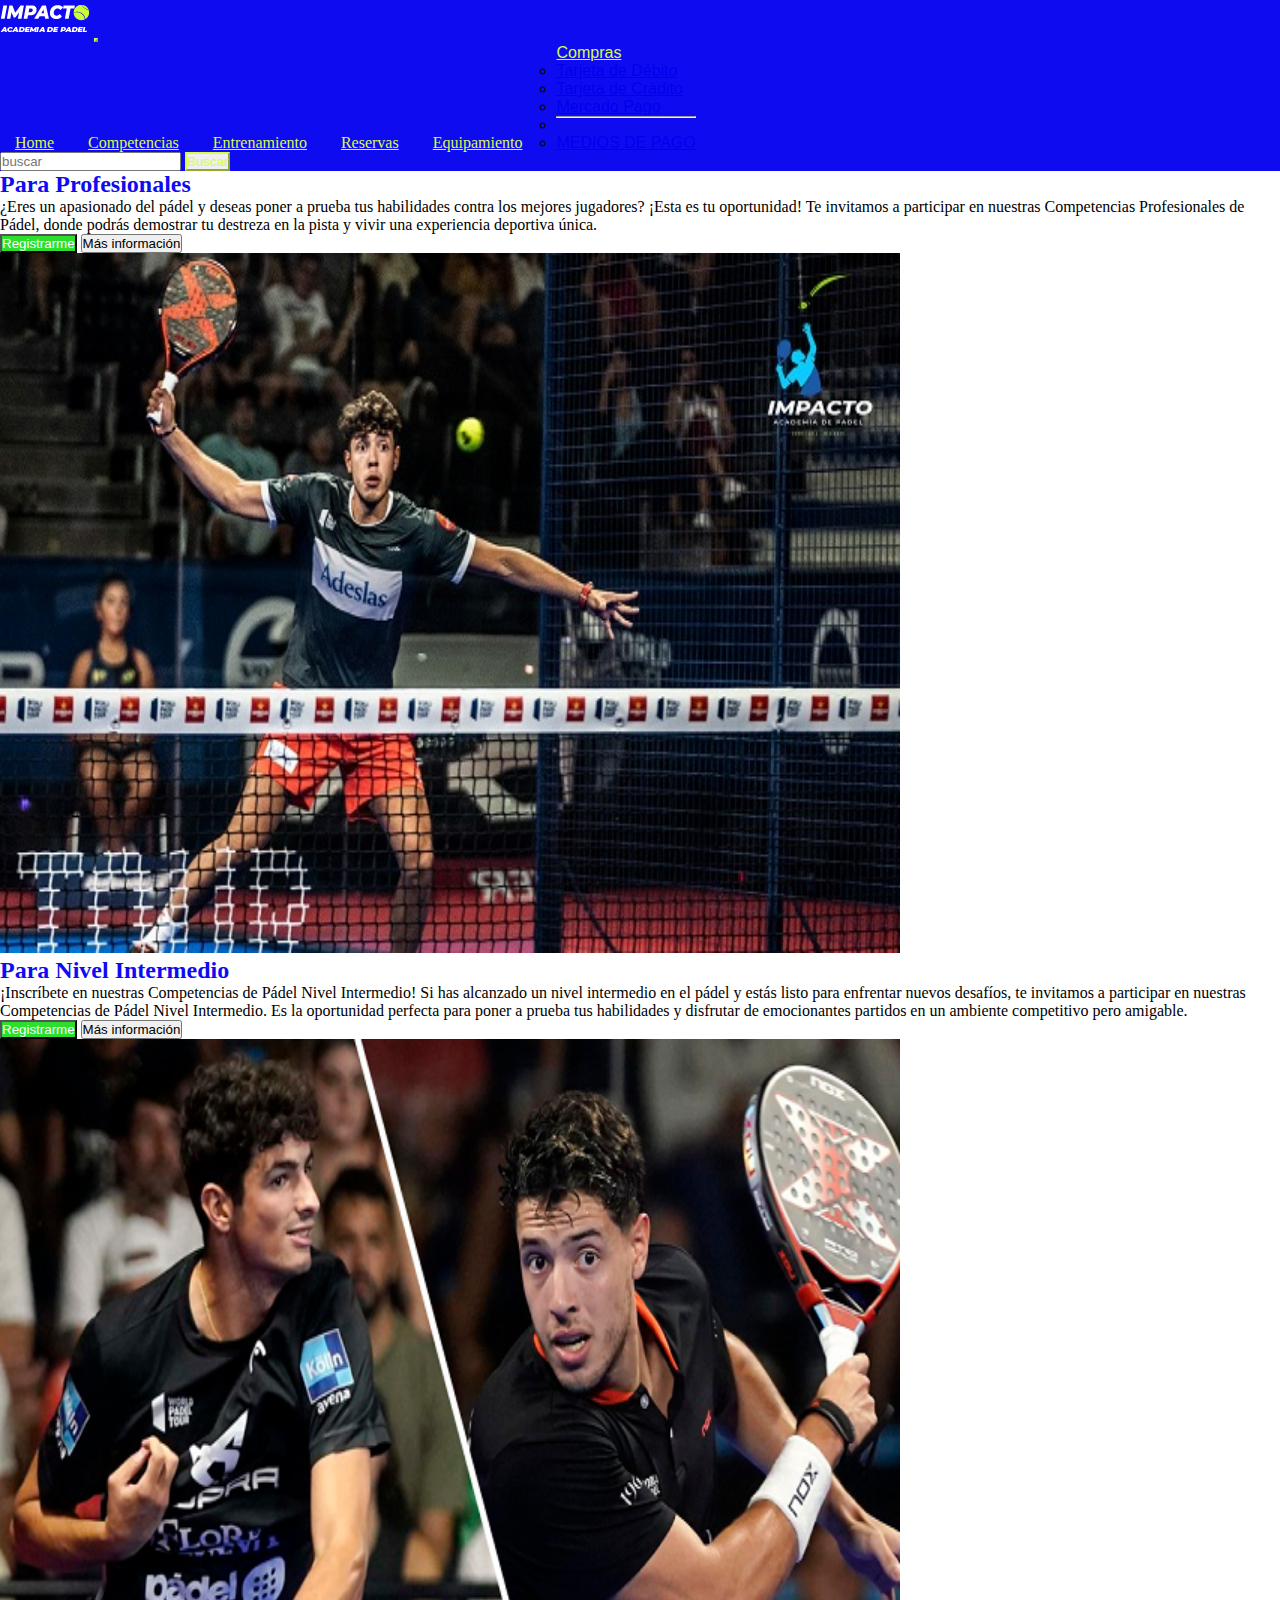
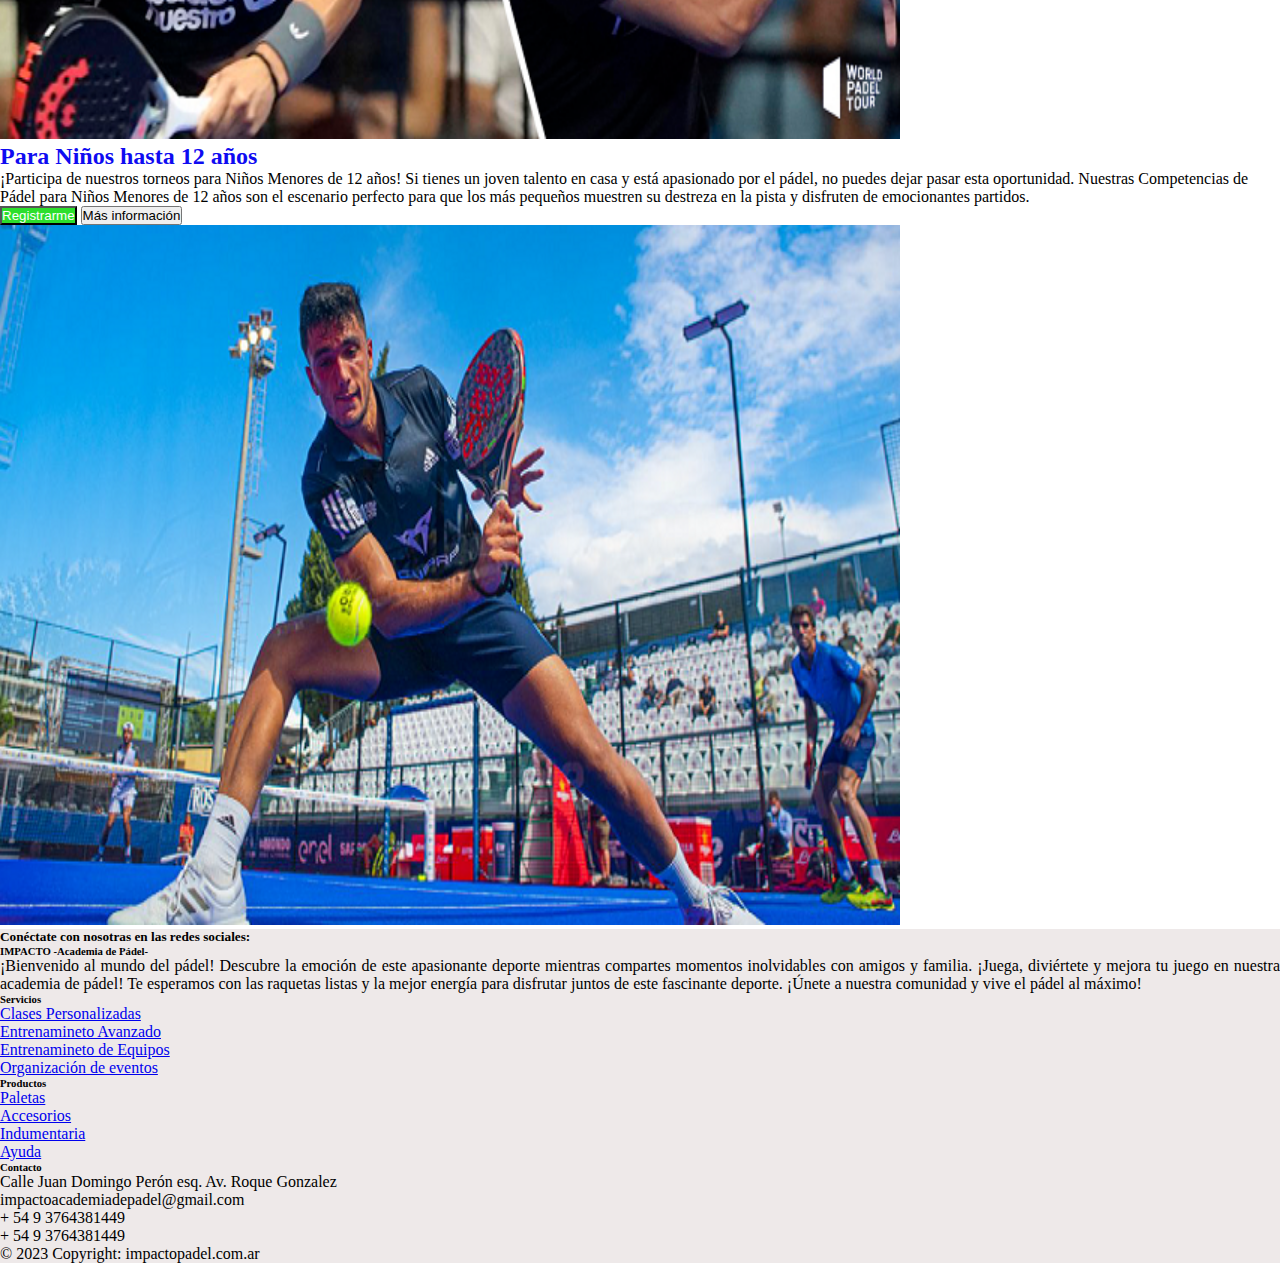
==== html/competencias.html @ 48fd5244 "actualización seo" ====
<!DOCTYPE html>
<html lang="es">

<head>
  <meta charset="UTF-8">
  <meta name="viewport" content="width=, initial-scale=1.0">
  <meta name="description"
    content="Compite al más alto nivel en torneos y desafíos apasionantes con Impacto Padel. 
    Demuestra tu destreza en la cancha y alcanza la victoria.Tenemos distintos tipos de competencias, para profesionales, nivel intermedio y niños hasta 12 años.
    Que las excusas no te ganen, empezá a competir contra los mejores. Te esperamos.">
  <meta name="keywords" content="Torneos Competencias Eventos deportivos Partidos Liga de pádel Campeonatos Encuentros Desafíos Premios">
  <title> Competencias - Impacto Padel</title>
  <link href="https://cdn.jsdelivr.net/npm/bootstrap@5.3.0/dist/css/bootstrap.min.css" rel="stylesheet"
    integrity="sha384-9ndCyUaIbzAi2FUVXJi0CjmCapSmO7SnpJef0486qhLnuZ2cdeRhO02iuK6FUUVM" crossorigin="anonymous">
  <link rel="stylesheet" href="https://cdnjs.cloudflare.com/ajax/libs/font-awesome/6.4.0/css/all.min.css"
    integrity="sha512-iecdLmaskl7CVkqkXNQ/ZH/XLlvWZOJyj7Yy7tcenmpD1ypASozpmT/E0iPtmFIB46ZmdtAc9eNBvH0H/ZpiBw=="
    crossorigin="anonymous" referrerpolicy="no-referrer" />
  <link rel="stylesheet" href="https://cdnjs.cloudflare.com/ajax/libs/animate.css/4.1.1/animate.min.css" />
  <link rel="stylesheet" href="../css/estilos.css">
  <link rel="shortcut icon" href="../imagenes/favicom.png" type="logo">
</head>

<body>
  <header>
    <nav class="navbar navbar-expand-lg colorNavbar">
      <div class="container-fluid">
        <a class="navbar-brand" href="../index.html"><img src="../imagenes/logo-header_Mesa de trabajo 1.webp" alt="logo" class="animate__animated animate__backInDown"></a>
        <button class="navbar-toggler" type="button" data-bs-toggle="collapse" data-bs-target="#navbarSupportedContent"
          aria-controls="navbarSupportedContent" aria-expanded="false" aria-label="Toggle navigation">
          <div class="navbar-toggler-icon"></div>
        </button>
        <div class="collapse navbar-collapse" id="navbarSupportedContent">
          <ul class="navbar-nav me-auto mb-2 mb-lg-0">
            <li class="nav-item">
              <a class="nav-link active" aria-current="page" href="../index.html">Home</a>
            </li>
            <li class="nav-item">
              <a class="nav-link" href="../html/competencias.html">Competencias</a>
            </li>
            <li class="nav-item">
              <a class="nav-link" href="../html/entrenamiento.html">Entrenamiento</a>
            </li>
            <li class="nav-item">
              <a class="nav-link" href="../html/reservas.html">Reservas</a>
            </li>
            <li class="nav-item">
              <a class="nav-link" href="../html/equipamiento.html">Equipamiento</a>
            </li>
            <li class="nav-item dropdown">
              <a class="nav-link dropdown-toggle" href="#" role="button" data-bs-toggle="dropdown"
                aria-expanded="false">
                Compras
              </a>
              <ul class="dropdown-menu">
                <li><a class="dropdown-item" href="#">Tarjeta de Débito</a></li>
                <li><a class="dropdown-item" href="#">Tarjeta de Crádito</a></li>
                <li><a class="dropdown-item" href="#">Mercado Pago</a></li>
                <li>
                  <hr class="dropdown-divider">
                </li>
                <li><a class="dropdown-item" href="#">MEDIOS DE PAGO</a></li>
              </ul>
            </li>
          </ul>
          <form class="d-flex" role="search">
            <input class="form-control me-2" type="search" placeholder="buscar" aria-label="Search">
            <button class="btn btn-outline-success" type="submit">Buscar</button>
          </form>
        </div>
      </div>
    </nav>
  </header>

  <main>
    <section>
      <div class="px-4 pt-5 my-5 text-center border-bottom">
        <h2 class="display-4 fw-bold  tituloCompetencias">Para Profesionales</h2>
        <div class="col-lg-6 mx-auto">
          <p class="lead mb-4 textoCompetencias">¿Eres un apasionado del pádel y deseas poner a prueba tus
            habilidades
            contra los
            mejores jugadores? ¡Esta es tu oportunidad! Te invitamos a participar en nuestras Competencias
            Profesionales de Pádel, donde podrás demostrar tu destreza en la pista y vivir una experiencia
            deportiva
            única.</p>
          <div class="d-grid gap-2 d-sm-flex justify-content-sm-center mb-5">
            <button type="button" class="btn btn-lg px-4 me-sm-3 btnCompetencias">Registrarme</button>
            <button type="button" class="btn btn-outline-secondary btn-lg px-4">Más información</button>
          </div>
        </div>
        <div>
          <img src="../imagenes/paquito-navarro-panorámica.png" class="img-fluid border rounded-3 shadow-lg mb-4"
            alt="Example image" width="900" height="700" loading="lazy">
        </div>
      </div>
    </section>
    <section>
      <div class="px-4 pt-5 my-5 text-center border-bottom">
        <h2 class="display-4 fw-bold  tituloCompetencias">Para Nivel Intermedio</h2>
        <div class="col-lg-6 mx-auto">
          <p class="lead mb-4 textoCompetencias">¡Inscríbete en nuestras Competencias de Pádel Nivel
            Intermedio!
            Si has alcanzado un nivel intermedio en el pádel y estás listo para enfrentar nuevos desafíos,
            te
            invitamos a participar en nuestras Competencias de Pádel Nivel Intermedio. Es la oportunidad
            perfecta
            para poner a prueba tus habilidades y disfrutar de emocionantes partidos en un ambiente
            competitivo pero
            amigable.</p>
          <div class="d-grid gap-2 d-sm-flex justify-content-sm-center mb-5">
            <button type="button" class="btn btn-lg px-4 me-sm-3 btnCompetencias">Registrarme</button>
            <button type="button" class="btn btn-outline-secondary btn-lg px-4">Más información</button>
          </div>
        </div>
        <div>
          <img src="../imagenes/tapia-coello-reservas-chica.png" class="img-fluid border rounded-3 shadow-lg mb-4"
            alt="Example image" width="900" height="700" loading="lazy">
        </div>
      </div>
    </section>
    <section>
      <div class="px-4 pt-5 my-5 text-center border-bottom">
        <h2 class="display-4 fw-bold  tituloCompetencias">Para Niños hasta 12 años</h2>
        <div class="col-lg-6 mx-auto">
          <p class="lead mb-4 textoCompetencias">¡Participa de nuestros torneos para Niños Menores de 12 años!
            Si tienes un joven talento en casa y está apasionado por el pádel, no puedes dejar pasar esta
            oportunidad. Nuestras Competencias de Pádel para Niños Menores de 12 años son el escenario
            perfecto para
            que los más pequeños muestren su destreza en la pista y disfruten de emocionantes partidos.</p>
          <div class="d-grid gap-2 d-sm-flex justify-content-sm-center mb-5">
            <button type="button" class="btn btn-lg px-4 me-sm-3 btnCompetencias">Registrarme</button>
            <button type="button" class="btn btn-outline-secondary btn-lg px-4">Más información</button>
          </div>
        </div>
        <div>
          <img src="../imagenes/paquito-navarro-1.png" class="img-fluid border rounded-3 shadow-lg mb-4"
            alt="Example image" width="900" height="700" loading="lazy">
        </div>
      </div>
    </section>
  </main>

  <footer class="text-center text-lg-start text-muted footerGeneral">
    <section class="d-flex justify-content-center justify-content-lg-between p-4 border-bottom">
      <div class=" me-5 d-none d-lg-block">
        <h5>Conéctate con nosotras en las redes sociales:</h5>
      </div>
      <div class="iconosRedes">
        <a href="https://www.facebook.com/TuPaginaDeFacebook" class="me-4 link-secondary">
            <i class="fab fa-facebook-f"></i>
        </a>
        <a href="https://twitter.com/TuUsuarioDeTwitter" class="me-4 link-secondary">
            <i class="fab fa-twitter"></i>
        </a>
        <a href="https://plus.google.com/TuPerfilDeGoogle" class="me-4 link-secondary">
            <i class="fab fa-google"></i>
        </a>
        <a href="https://www.instagram.com/TuUsuarioDeInstagram/" class="me-4 link-secondary">
            <i class="fab fa-instagram"></i>
        </a>
        <a href="https://www.linkedin.com/in/TuPerfilDeLinkedIn/" class="me-4 link-secondary">
            <i class="fab fa-linkedin"></i>
        </a>
    </div>
    </section>

    <div class="container text-center text-md-start mt-5">
      <div class="row mt-3">
        <div class="col-md-3 col-lg-4 col-xl-3 mx-auto mb-4">
          <h6 class="text-uppercase fw-bold mb-4">
            <i class="fas fa-gem me-3 text-secondary"></i>IMPACTO -Academia de Pádel-
          </h6>
          <p class="descripcionFooter">
            ¡Bienvenido al mundo del pádel! Descubre la emoción de este apasionante deporte mientras compartes
            momentos inolvidables con amigos y familia. ¡Juega, diviértete y mejora tu juego en nuestra academia de
            pádel! Te esperamos con las raquetas listas y la mejor energía para disfrutar juntos de este fascinante
            deporte. ¡Únete a nuestra comunidad y vive el pádel al máximo!
          </p>
        </div>
        <div class="col-md-2 col-lg-2 col-xl-2 mx-auto mb-4">
          <h6 class="text-uppercase fw-bold mb-4">
            Servicios
          </h6>
          <p>
            <a href="#!" class="text-reset">Clases Personalizadas</a>
          </p>
          <p>
            <a href="#!" class="text-reset">Entrenamineto Avanzado</a>
          </p>
          <p>
            <a href="#!" class="text-reset">Entrenamineto de Equipos</a>
          </p>
          <p>
            <a href="#!" class="text-reset">Organización de eventos</a>
          </p>
        </div>
        <div class="col-md-3 col-lg-2 col-xl-2 mx-auto mb-4">
          <h6 class="text-uppercase fw-bold mb-4">
            Productos
          </h6>
          <p>
            <a href="#!" class="text-reset">Paletas</a>
          </p>
          <p>
            <a href="#!" class="text-reset">Accesorios</a>
          </p>
          <p>
            <a href="#!" class="text-reset">Indumentaria</a>
          </p>
          <p>
            <a href="#!" class="text-reset">Ayuda</a>
          </p>
        </div>
        <div class="col-md-4 col-lg-3 col-xl-3 mx-auto mb-md-0 mb-4">
          <h6 class="text-uppercase fw-bold mb-4">Contacto</h6>
          <p><i class="fas fa-home me-3 text-secondary"></i> Calle Juan Domingo Perón esq. Av. Roque Gonzalez </p>
          <p><i class="fas fa-envelope me-3 text-secondary"></i> impactoacademiadepadel@gmail.com</p>
          <p><i class="fas fa-phone me-3 text-secondary"></i> + 54 9 3764381449</p>
          <p><i class="fas fa-print me-3 text-secondary"></i> + 54 9 3764381449</p>
        </div>
      </div>
    </div>
    <div class="text-center p-4"> © 2023 Copyright: <a class="text-reset fw-bold">impactopadel.com.ar</a>
    </div>
  </footer>
  <script src="https://cdn.jsdelivr.net/npm/bootstrap@5.3.0/dist/js/bootstrap.bundle.min.js"
    integrity="sha384-geWF76RCwLtnZ8qwWowPQNguL3RmwHVBC9FhGdlKrxdiJJigb/j/68SIy3Te4Bkz"
    crossorigin="anonymous"></script>
</body>

</html>
---- css/estilos.css ----
* {
  margin: 0;
  padding: 0;
  box-sizing: border-box;
}
header .colorNavbar {
  background-color: rgb(15, 11, 241);
}
header .colorNavbar .btn-outline-success {
  border-color: rgb(214, 252, 78);
}
header .colorNavbar .btn-outline-success:hover {
  background-color: rgb(214, 252, 78);
  color: rgb(15, 11, 241);
}
header .colorNavbar .navbar-nav .nav-item {
  display: inline-block;
  margin: 0 15px;
}
header .navbar-toggler {
  border-color: rgb(214, 252, 78);
}
header .dropdown {
  font-family: Verdana, Geneva, Tahoma, sans-serif;
  text-decoration: solid;
}
header .colorNavbar .navbar-nav .nav-link,
header .colorNavbar .btn-outline-success {
  color: rgb(214, 252, 78);
}
main .line {
  display: inline-block;
  height: 100%;
  justify-content: center;
  width: 100%;
  padding: 5px;
  background-color: rgb(214, 252, 78);
}
main .line:hover {
  background-color: whitesmoke;
}
main .uneteA {
  color: rgb(15, 11, 241);
  text-decoration: none;
  font-weight: bold;
  font-family: "Segoe UI", Tahoma, Geneva, Verdana, sans-serif;
  font-size: 36px;
}
main .color {
  color: rgb(15, 11, 241);
}
main .custom-menu-width {
  width: 200px;
}
main .imgcarousel {
  max-height: 400px;
  width: 100%;
  object-fit: cover;
}
main .carousel-inner {
  padding: 10px;
}
main .sobreNosotros {
  color: rgb(163, 13, 137);
  margin: 5px;
  padding: 10px;
}
main .texto {
  text-align: justify;
  font-family: Arial, Helvetica, sans-serif;
  margin: 20px;
  padding: 10px;
}
main .seccionDos {
  text-align: center;
  padding: 20px;
}
main .imagenes img {
  max-width: 100%;
  height: auto;
  border-top: 10px;
  border-radius: 10px;
}

.footerGeneral {
  background-color: #eee9e9;
}
.footerGeneral .descripcionFooter {
  text-align: justify;
}
.footerGeneral .iconosRedes a {
  text-decoration: none;
  border: none;
}

.reserva {
  color: rgb(15, 11, 241);
  width: 100%;
  margin-left: 10px;
}

.mainUno {
  display: grid;
  width: 100%;
}

.FormReservas {
  margin-top: 20px;
  margin-right: 10px;
}

label {
  display: block;
  font-weight: bold;
  margin: 20px;
  margin-bottom: 5px;
  color: #333;
}

#email,
.mensaje,
.campos,
.horario,
.dia,
.cancha {
  display: block;
  width: 50%;
  margin: 20px;
  padding: 10px;
  border: 2px solid #ccc;
  border-radius: 5px;
  font-size: 20px;
  margin-bottom: 10px;
  box-shadow: 5px 2px 5px;
  opacity: 20px;
  color: gray;
}
#email:focus,
.mensaje:focus,
.campos:focus,
.horario:focus,
.dia:focus,
.cancha:focus {
background-color: rgb(203, 207, 206);
}
#email,
.mensaje {
width: 50%;
}
.btnFormulario,
.btnFormularioUno {
  background-color: rgb(66, 218, 66);
  color: #fff;
  border: none;
  padding: 10px 20px;
  border-radius: 5px;
  font-size: 20px;
  margin-top: 10px;
  cursor: pointer;
  display: grid;
  grid-template-columns: 1fr auto;
  place-items: center;
  justify-self: center;
  text-decoration: none;
}
.btnFormulario.btnFormularioUno,
.btnFormularioUno.btnFormularioUno {
  background-color: rgb(223, 89, 89);
}
.referenciasReservas {
  color: rgb(15, 11, 241);
  display: block;
  width: 100%;
  margin: 10px;
  padding: 10px;
}
.iframe {
  display: block;
  width: 100%;
  height: 400px;
  margin: auto;
  cursor: pointer;
}
.mainEntrenamiento .container {
  margin-bottom: 20px;
  margin-bottom: 5px;
}
.mainEntrenamiento .col-lg-6 {
  margin-bottom: 20px;
  margin-bottom: 10px;
}
.mainEntrenamiento .entrenamientoBtn {
  background-color: rgb(44, 223, 44);
  border: none;
  border-radius: 20px;
  padding: 10px;
  color: #fff;
  cursor: pointer;
  text-decoration: none;
  align-content: center;
}
.mainEntrenamiento .entrenamientoBtn:hover {
  background-color: rgb(79, 170, 79);
}
.mainEntrenamiento .tituloEntrenamiento {
  color: rgb(15, 11, 241);
  text-align: center;
}
.mainEntrenamiento .textoEntrenamiento {
  text-align: justify;
}
.mainEntrenamiento .imgEntrenamiento {
  border-radius: 20px;
}
main .btnCompetencias {
  background-color: rgb(44, 223, 44);
  color: #fff;
}
main .btnCompetencias:hover {
  background-color: rgb(6, 248, 78);
  color: #fff;
}
main .tituloCompetencias {
  color: rgb(15, 11, 241);
}

.mainEquipamiento {
  background-color: white;
  padding: 20px;
}
.containerTarjetas {
  display: flex;
  flex-wrap: wrap;
  justify-content: center;
  gap: 20px;
  margin-top: 20px;
  padding: 20px;
  box-sizing: border-box;
}
.tarjetaPersonalizada {
  flex: 1 0 calc(50% - 15px);
  max-width: 18rem;
  background-color: rgb(15, 11, 241);
  display: flex;
  flex-direction: column;
  align-items: center;
  padding: 20px;
  margin-bottom: 20px;
}
.tarjetaPersonalizada .cardImgTop {
  width: 100%;
  height: auto;
}
.tarjetaPersonalizada .cardBody {
  margin-top: 15px;
  display: flex;
  flex-direction: column;
  align-items: center;
  flex: 1;
}
.tarjetaPersonalizada .cardBody .tituloTarjetas {
  font-size: 2rem;
  color: rgb(214, 252, 78);
  margin-bottom: 5px;
  text-align: center;
  font-family: Arial, Helvetica, sans-serif;
}
.tarjetaPersonalizada .cardBody .cardText {
  font-size: 1rem;
  color: rgb(214, 252, 78);
  margin-bottom: 15px;
  text-align: center;
}
.tarjetaPersonalizada .cardBody .btnEquipamiento {
  background-color: #2cdd2c;
  color: #fff;
  border: none;
  padding: 8px 20px;
  font-size: 1rem;
}
label {
  display: block;
  font-weight: bold;
  margin: 20px;
  margin-bottom: 5px;
  color: #333;
}
.btnCompetencias {
  background-color: rgb(44, 223, 44);
  color: #fff;
}
.h1 {
  font-size: 30px;
}

@media (max-width: 767.98px) {
  .btnFormulario,
  .btnFormularioUno {
    width: 100%;
  }
  .mainEntrenamiento .row {
    justify-content: center;
  }
  .tarjetaPersonalizada {
    flex: 1 0 100%;
    max-width: 100%;
  }
}
@media (max-width: 767.98px) and (min-width: 768px) and (max-width: 1080px) {
  .tarjetaPersonalizada {
    flex: 1 0 calc(100% - 20px);
  }
}
@media (max-width: 767.98px) and (min-width: 320px) and (min-height: 1000px) {
  .containerTarjetas {
    margin: 20px;
  }
}
@media (max-width: 767.98px) {
  .reserva {
    color: rgb(15, 11, 241);
    width: 100%;
    margin-left: 10px;
  }
  .mainUno {
    display: grid;
    grid-template-columns: 1fr;
    gap: 20px;
    width: 100%;
  }
  .formularioReserva {
    margin-top: 20px;
    margin-right: 10px;
  }
}
@media (max-width: 767.98px) and (max-width: 768px) {
  .mainUno {
    padding: 10px;
  }
  .formularioReserva {
    max-width: 100%;
    margin-right: 0;
  }
  .campos,
  .horario,
  .dia,
  .cancha,
  #email,
  .mensaje {
    width: 90%;
    margin: 5px;
  }
  .referenciasReservas,
  .iframe {
    width: 100%;
    text-align: center;
  }
  .iframe {
    height: 300px;
  }
}

/*# sourceMappingURL=estilos.css.map */
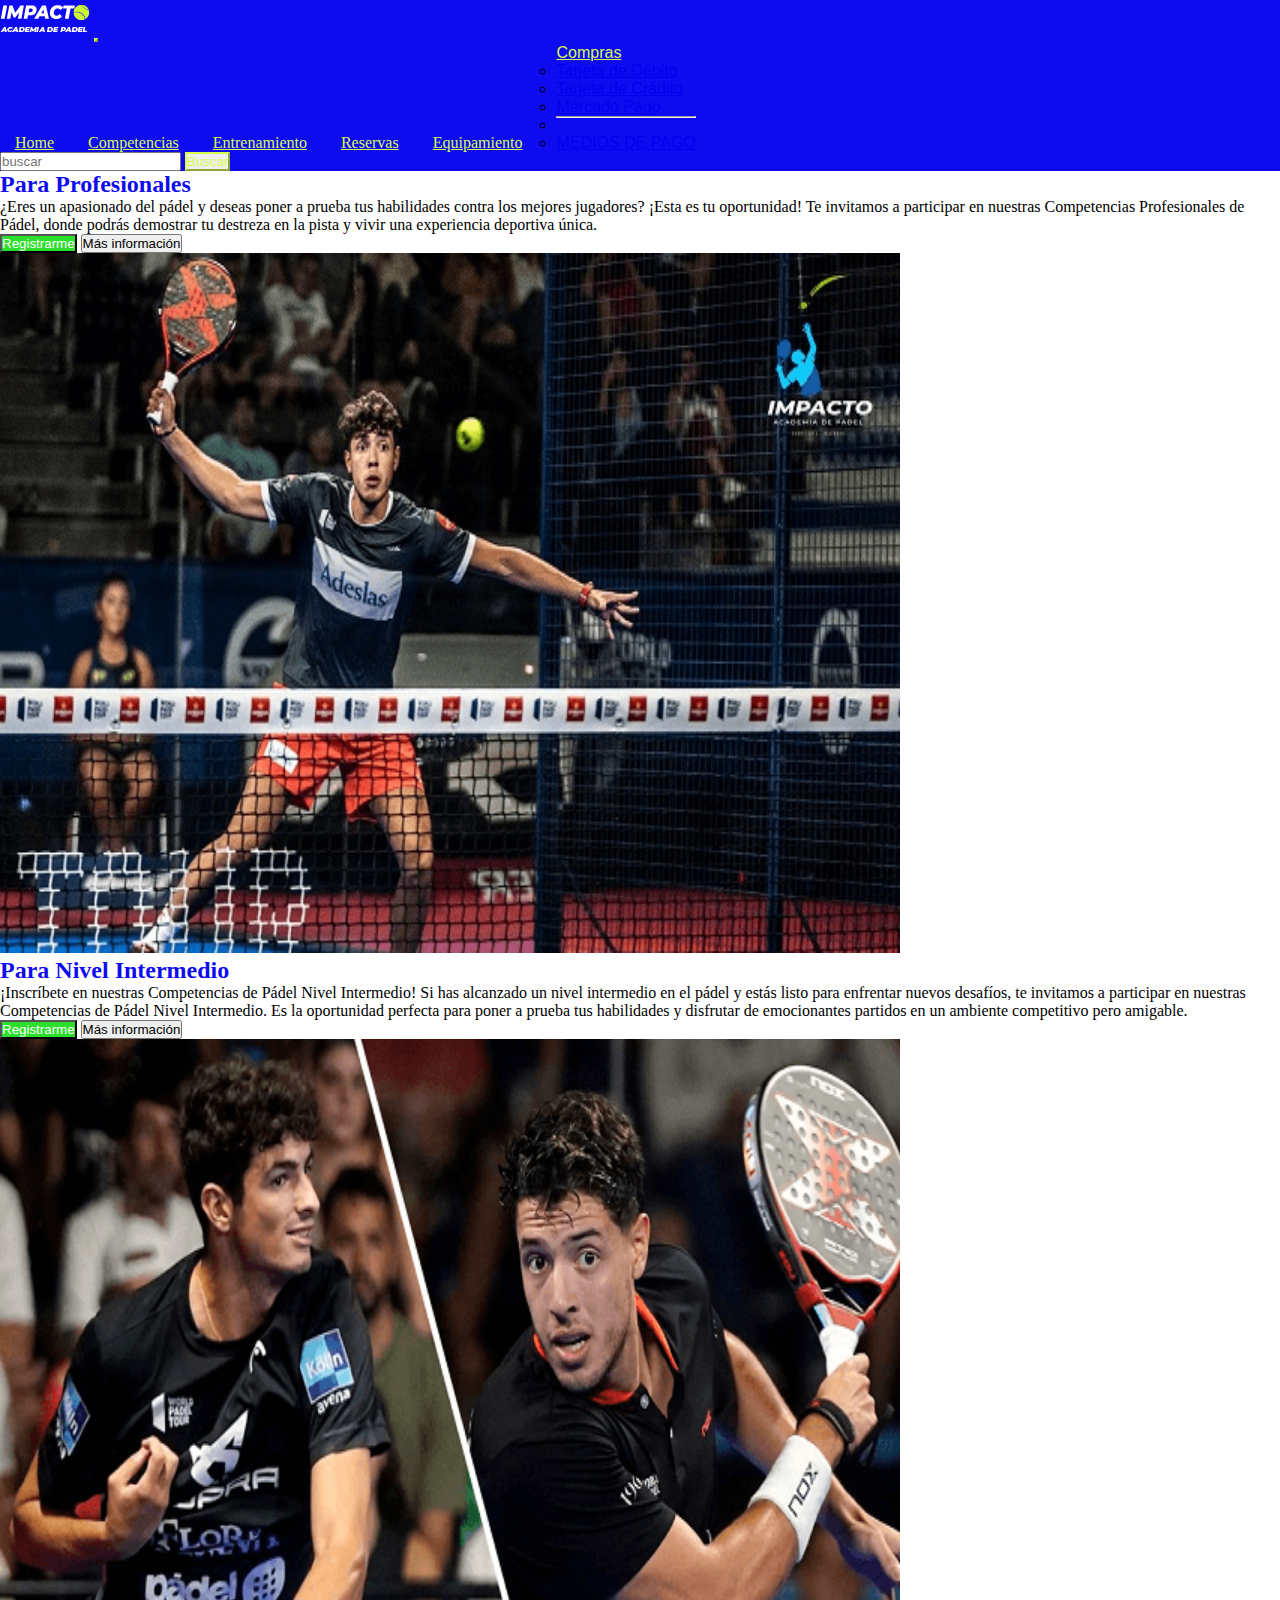
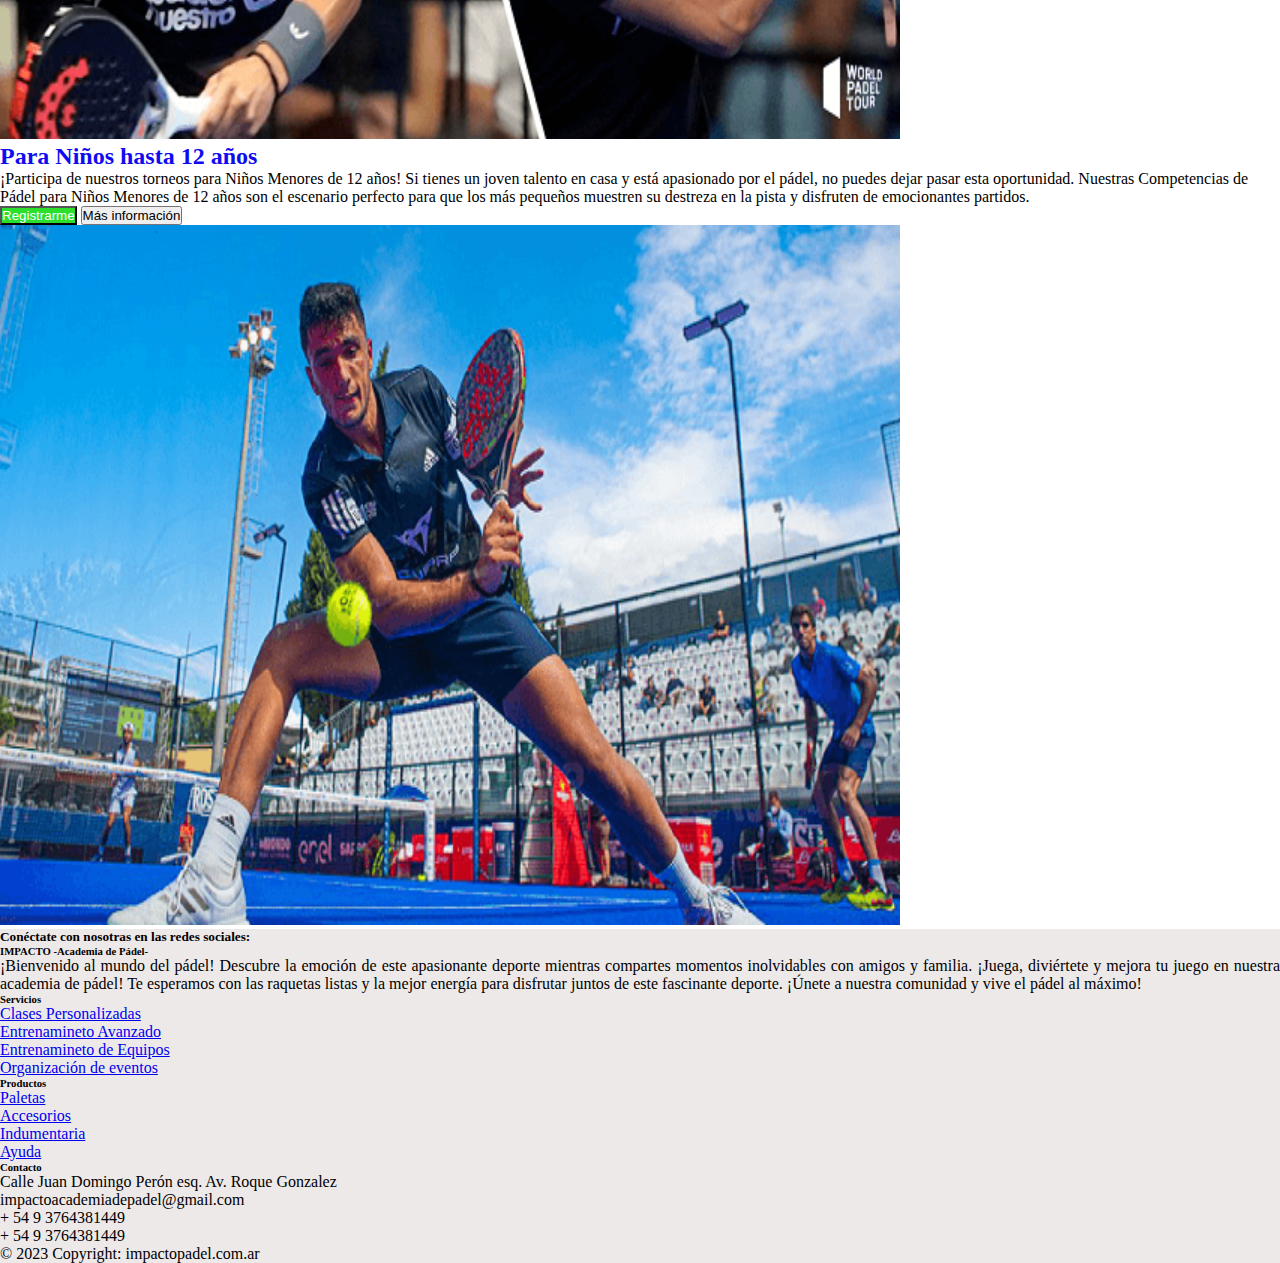
==== commit bc9b31e4: "mejorando imagenes" ====
--- a/html/competencias.html
+++ b/html/competencias.html
@@ -4,11 +4,11 @@
 <head>
   <meta charset="UTF-8">
   <meta name="viewport" content="width=, initial-scale=1.0">
-  <meta name="description"
-    content="Compite al más alto nivel en torneos y desafíos apasionantes con Impacto Padel. 
+  <meta name="description" content="Compite al más alto nivel en torneos y desafíos apasionantes con Impacto Padel. 
     Demuestra tu destreza en la cancha y alcanza la victoria.Tenemos distintos tipos de competencias, para profesionales, nivel intermedio y niños hasta 12 años.
     Que las excusas no te ganen, empezá a competir contra los mejores. Te esperamos.">
-  <meta name="keywords" content="Torneos Competencias Eventos deportivos Partidos Liga de pádel Campeonatos Encuentros Desafíos Premios">
+  <meta name="keywords"
+    content="Torneos Competencias Eventos deportivos Partidos Liga de pádel Campeonatos Encuentros Desafíos Premios">
   <title> Competencias - Impacto Padel</title>
   <link href="https://cdn.jsdelivr.net/npm/bootstrap@5.3.0/dist/css/bootstrap.min.css" rel="stylesheet"
     integrity="sha384-9ndCyUaIbzAi2FUVXJi0CjmCapSmO7SnpJef0486qhLnuZ2cdeRhO02iuK6FUUVM" crossorigin="anonymous">
@@ -24,7 +24,8 @@
   <header>
     <nav class="navbar navbar-expand-lg colorNavbar">
       <div class="container-fluid">
-        <a class="navbar-brand" href="../index.html"><img src="../imagenes/logo-header_Mesa de trabajo 1.webp" alt="logo" class="animate__animated animate__backInDown"></a>
+        <a class="navbar-brand" href="../index.html"><img src="../imagenes/logo-header_Mesa de trabajo 1.webp"
+            alt="logo" class="animate__animated animate__backInDown"></a>
         <button class="navbar-toggler" type="button" data-bs-toggle="collapse" data-bs-target="#navbarSupportedContent"
           aria-controls="navbarSupportedContent" aria-expanded="false" aria-label="Toggle navigation">
           <div class="navbar-toggler-icon"></div>
@@ -147,21 +148,21 @@
       </div>
       <div class="iconosRedes">
         <a href="https://www.facebook.com/TuPaginaDeFacebook" class="me-4 link-secondary">
-            <i class="fab fa-facebook-f"></i>
+          <i class="fab fa-facebook-f"></i>
         </a>
         <a href="https://twitter.com/TuUsuarioDeTwitter" class="me-4 link-secondary">
-            <i class="fab fa-twitter"></i>
+          <i class="fab fa-twitter"></i>
         </a>
         <a href="https://plus.google.com/TuPerfilDeGoogle" class="me-4 link-secondary">
-            <i class="fab fa-google"></i>
+          <i class="fab fa-google"></i>
         </a>
         <a href="https://www.instagram.com/TuUsuarioDeInstagram/" class="me-4 link-secondary">
-            <i class="fab fa-instagram"></i>
+          <i class="fab fa-instagram"></i>
         </a>
         <a href="https://www.linkedin.com/in/TuPerfilDeLinkedIn/" class="me-4 link-secondary">
-            <i class="fab fa-linkedin"></i>
-        </a>
-    </div>
+          <i class="fab fa-linkedin"></i>
+        </a>
+      </div>
     </section>
 
     <div class="container text-center text-md-start mt-5">
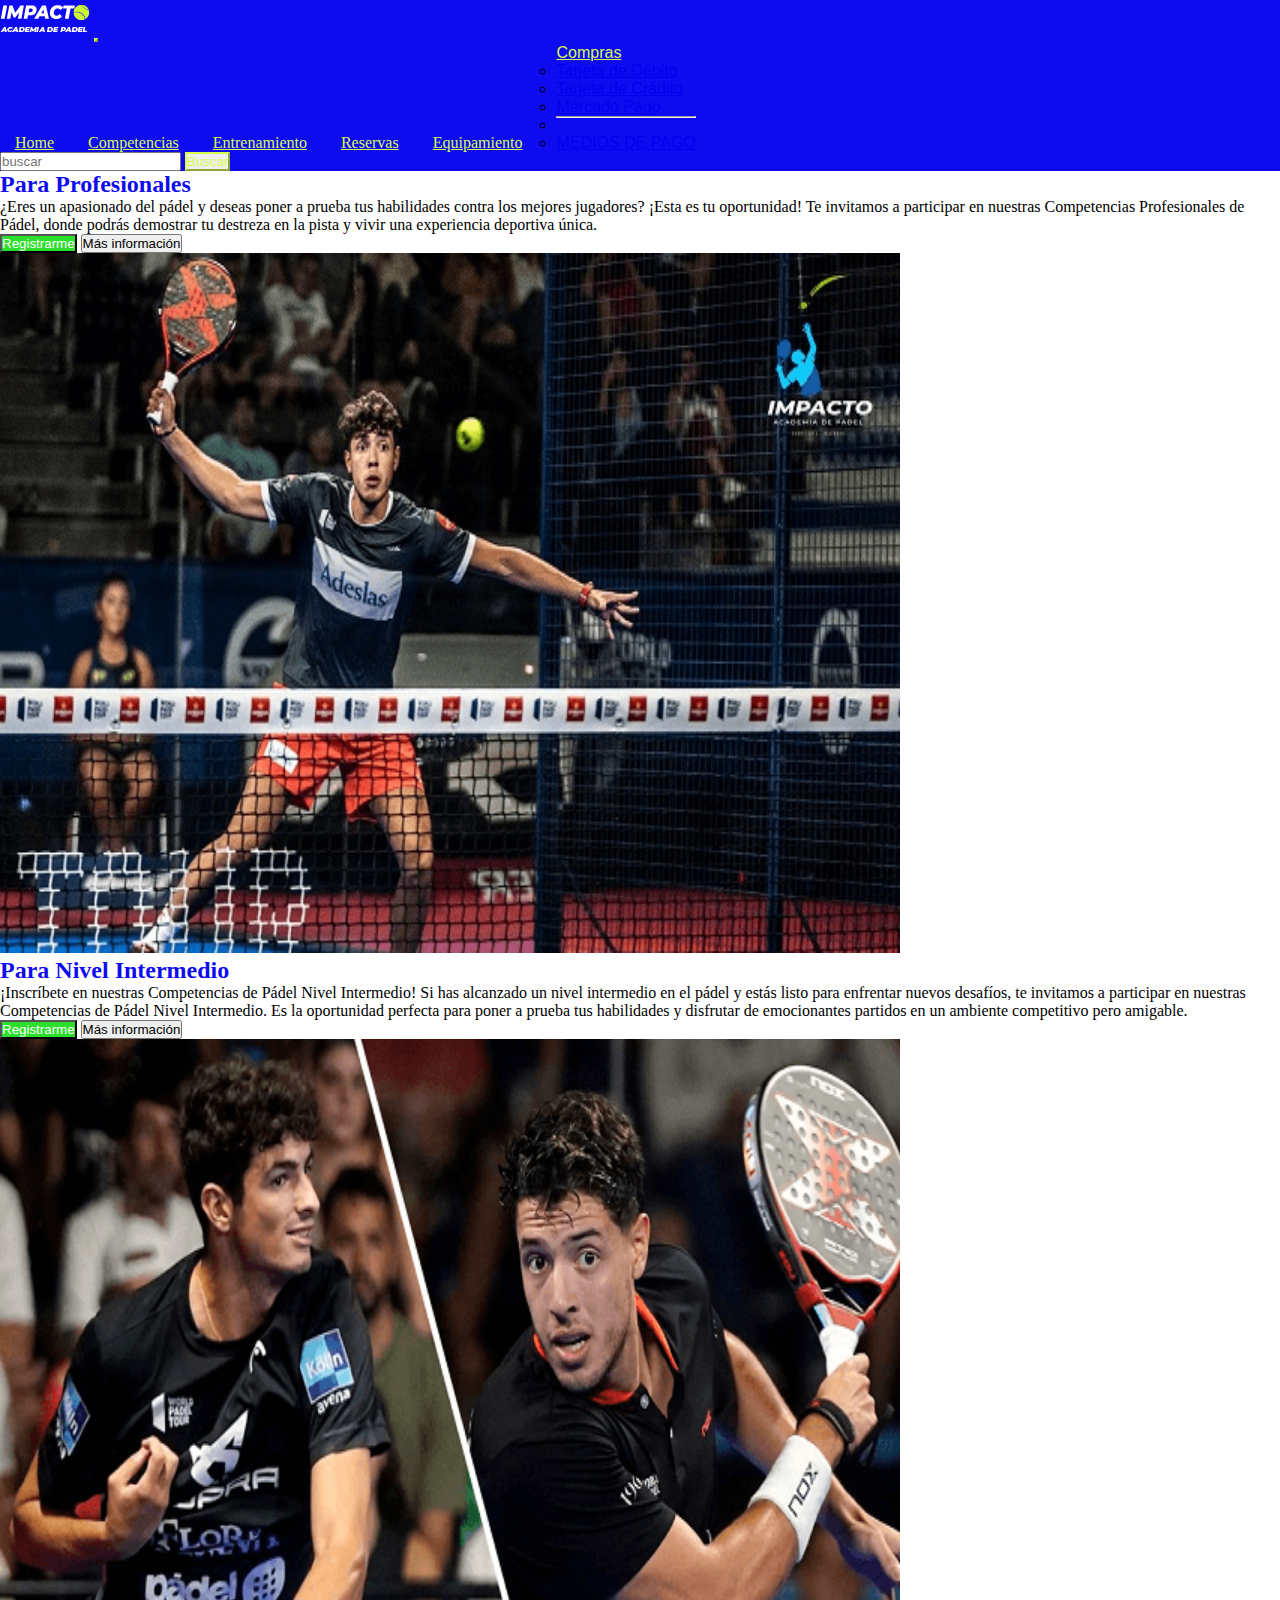
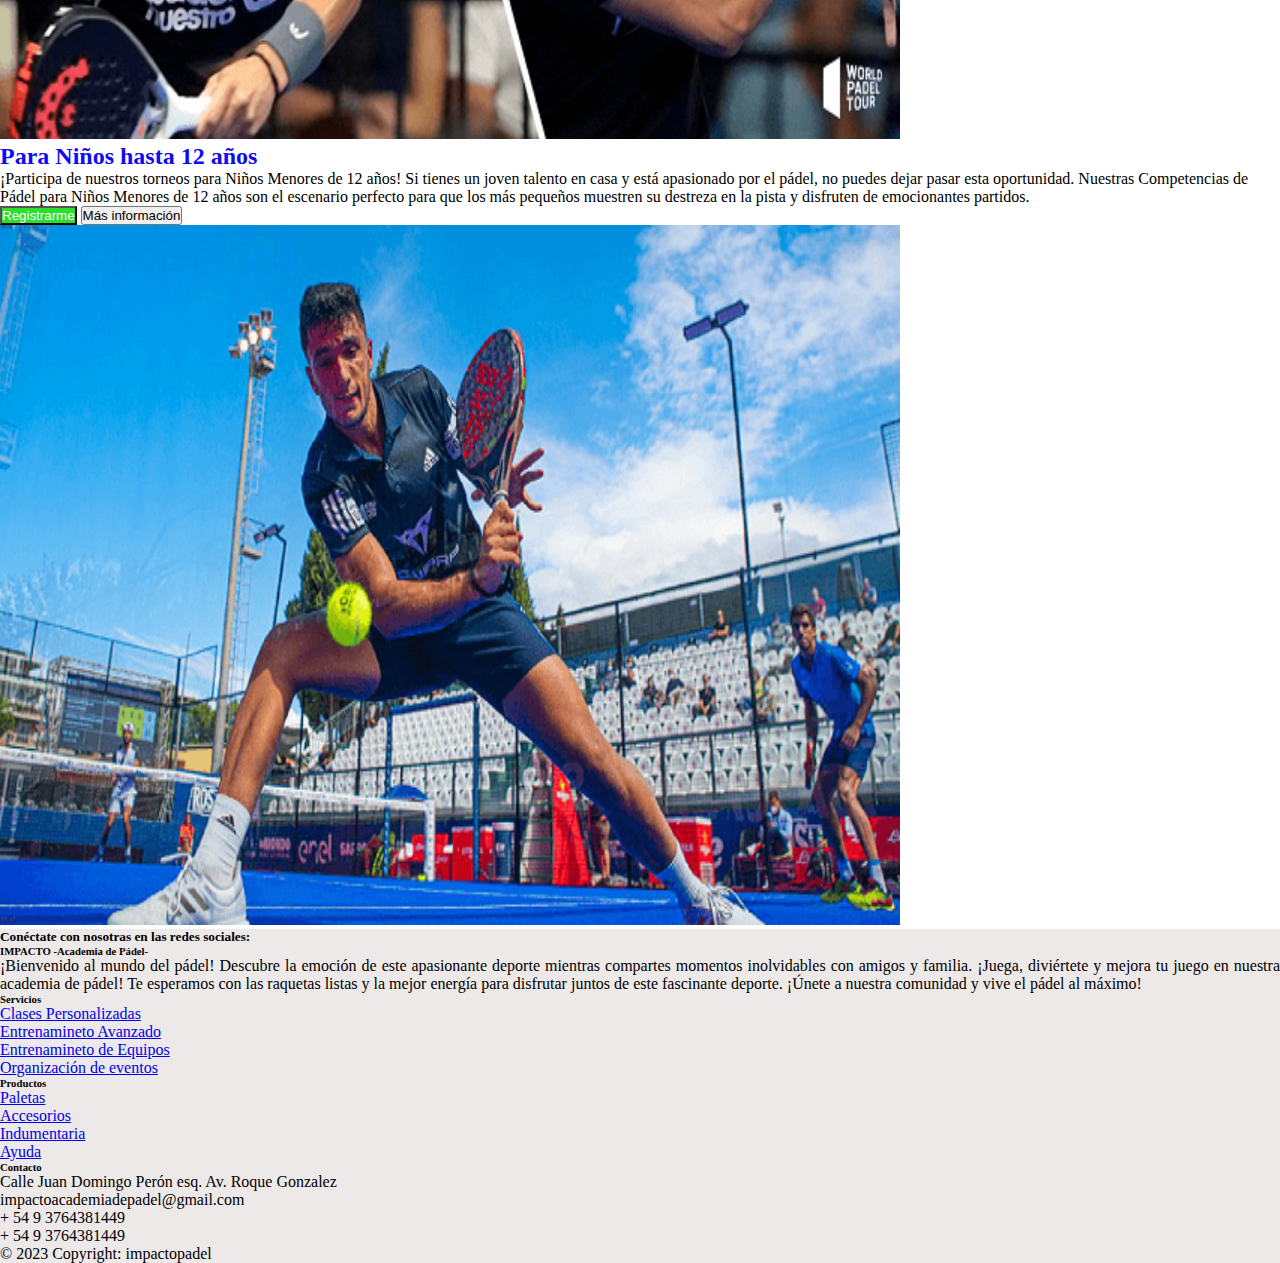
==== commit b6bcf75c: "actualizacion seo" ====
--- a/html/competencias.html
+++ b/html/competencias.html
@@ -221,7 +221,7 @@
         </div>
       </div>
     </div>
-    <div class="text-center p-4"> © 2023 Copyright: <a class="text-reset fw-bold">impactopadel.com.ar</a>
+    <div class="text-center p-4"> © 2023 Copyright: <a class="text-reset fw-bold">impactopadel</a>
     </div>
   </footer>
   <script src="https://cdn.jsdelivr.net/npm/bootstrap@5.3.0/dist/js/bootstrap.bundle.min.js"
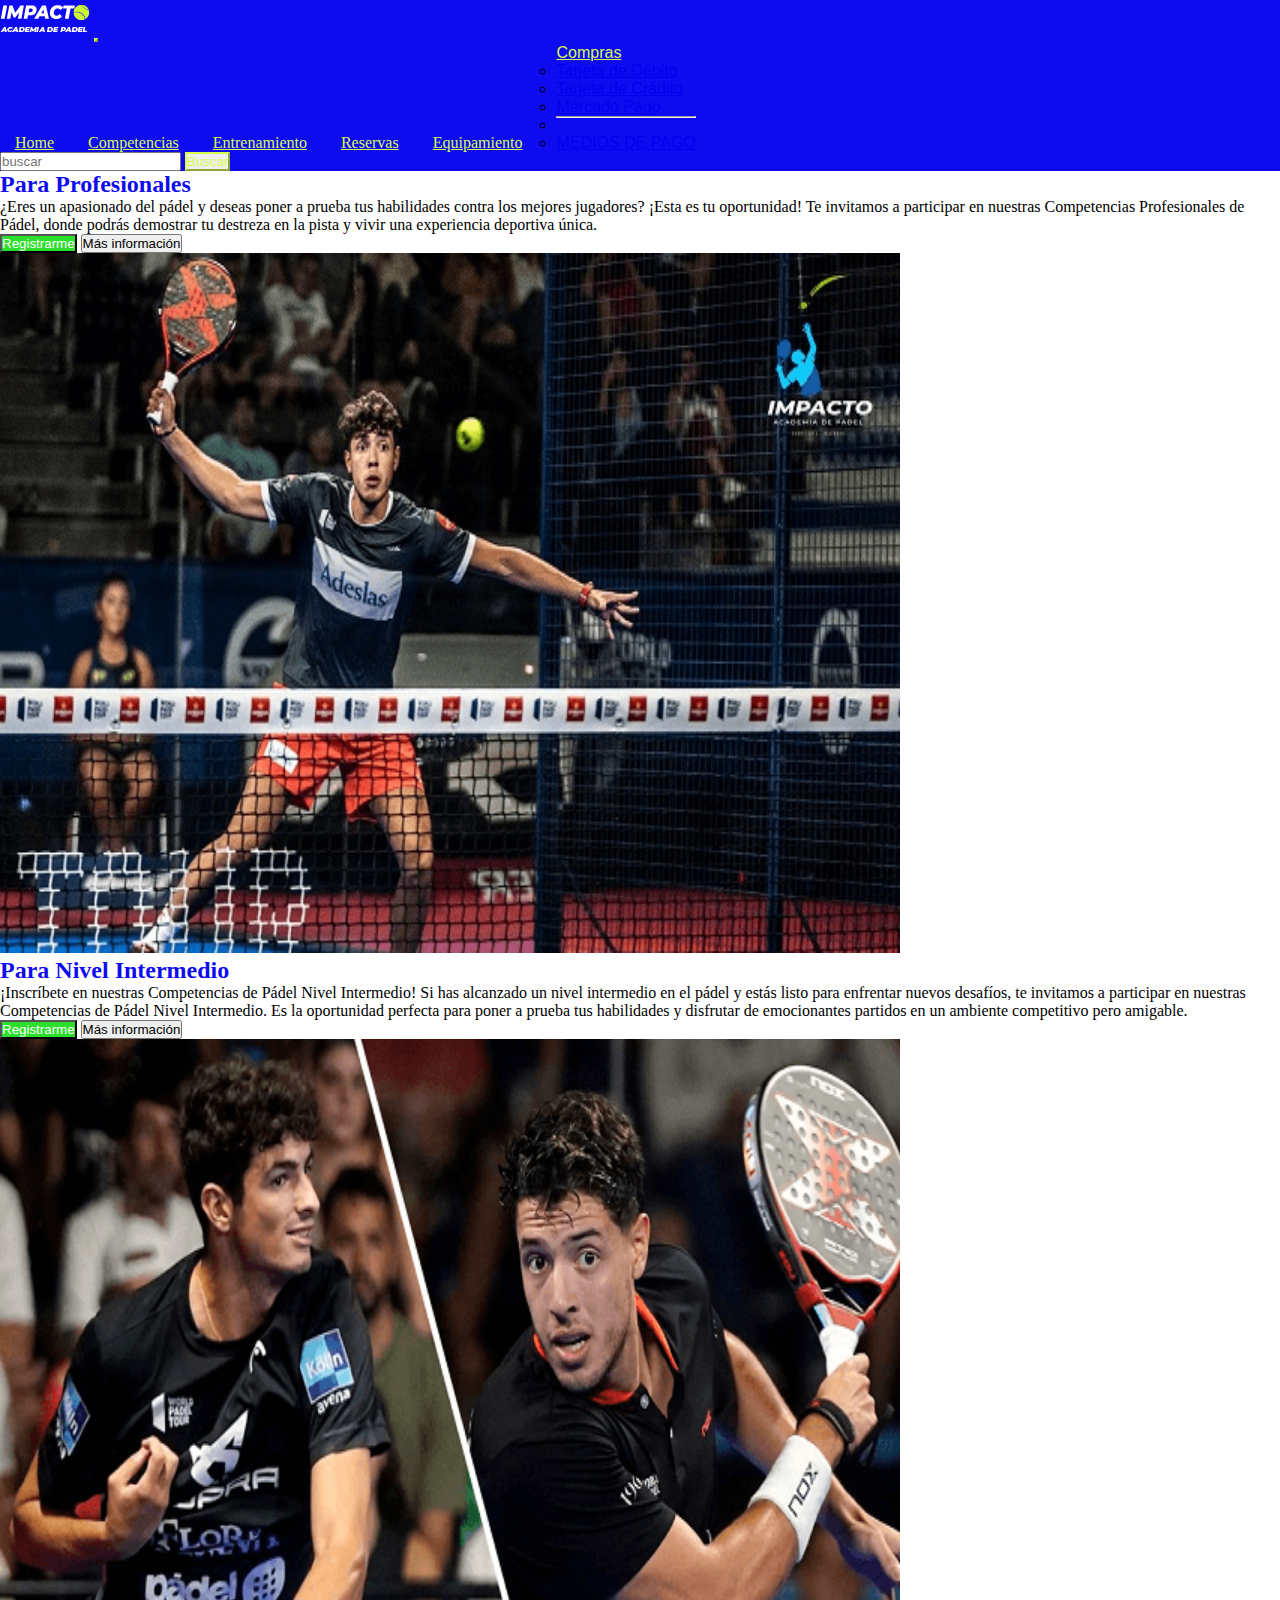
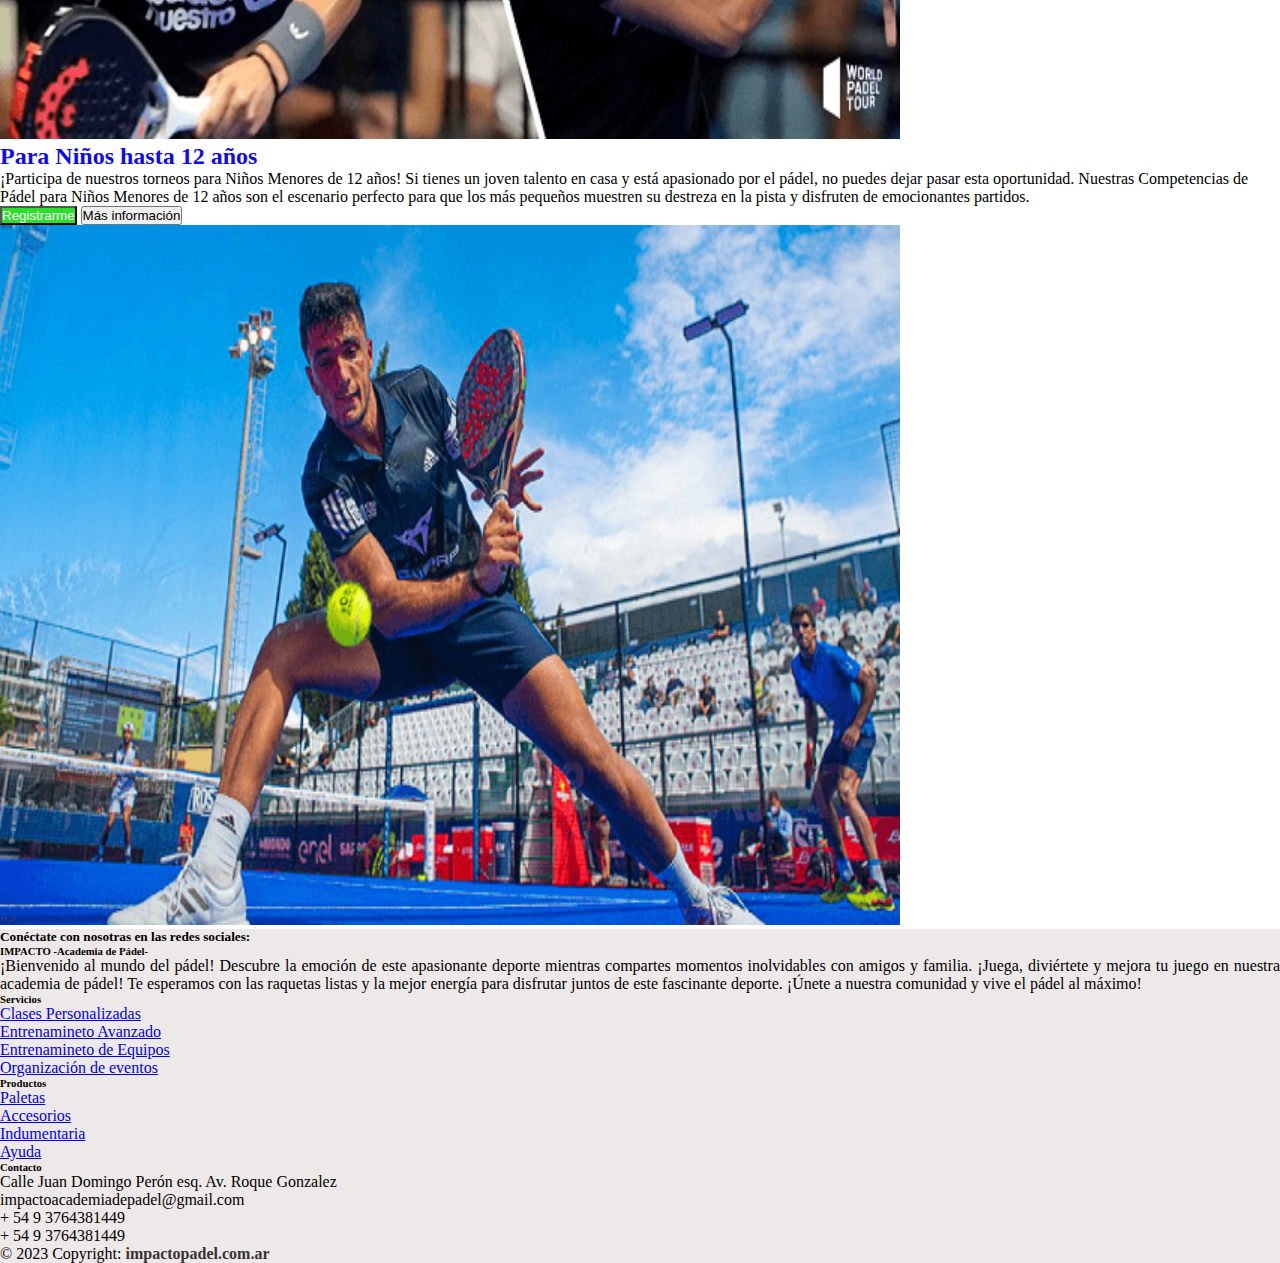
==== commit c5d81853: "enlace a la web" ====
--- a/html/competencias.html
+++ b/html/competencias.html
@@ -221,7 +221,7 @@
         </div>
       </div>
     </div>
-    <div class="text-center p-4"> © 2023 Copyright: <a class="text-reset fw-bold">impactopadel</a>
+    <div class="text-center p-4"> © 2023 Copyright: <a class="linkWeb" href="https://impactopadel.netlify.app/">impactopadel.com.ar</a>
     </div>
   </footer>
   <script src="https://cdn.jsdelivr.net/npm/bootstrap@5.3.0/dist/js/bootstrap.bundle.min.js"
--- a/css/estilos.css
+++ b/css/estilos.css
@@ -92,7 +92,11 @@
   text-decoration: none;
   border: none;
 }
-
+.linkWeb{
+  text-decoration: none;
+  color: #333;
+  font-weight: bold;
+}
 .reserva {
   color: rgb(15, 11, 241);
   width: 100%;
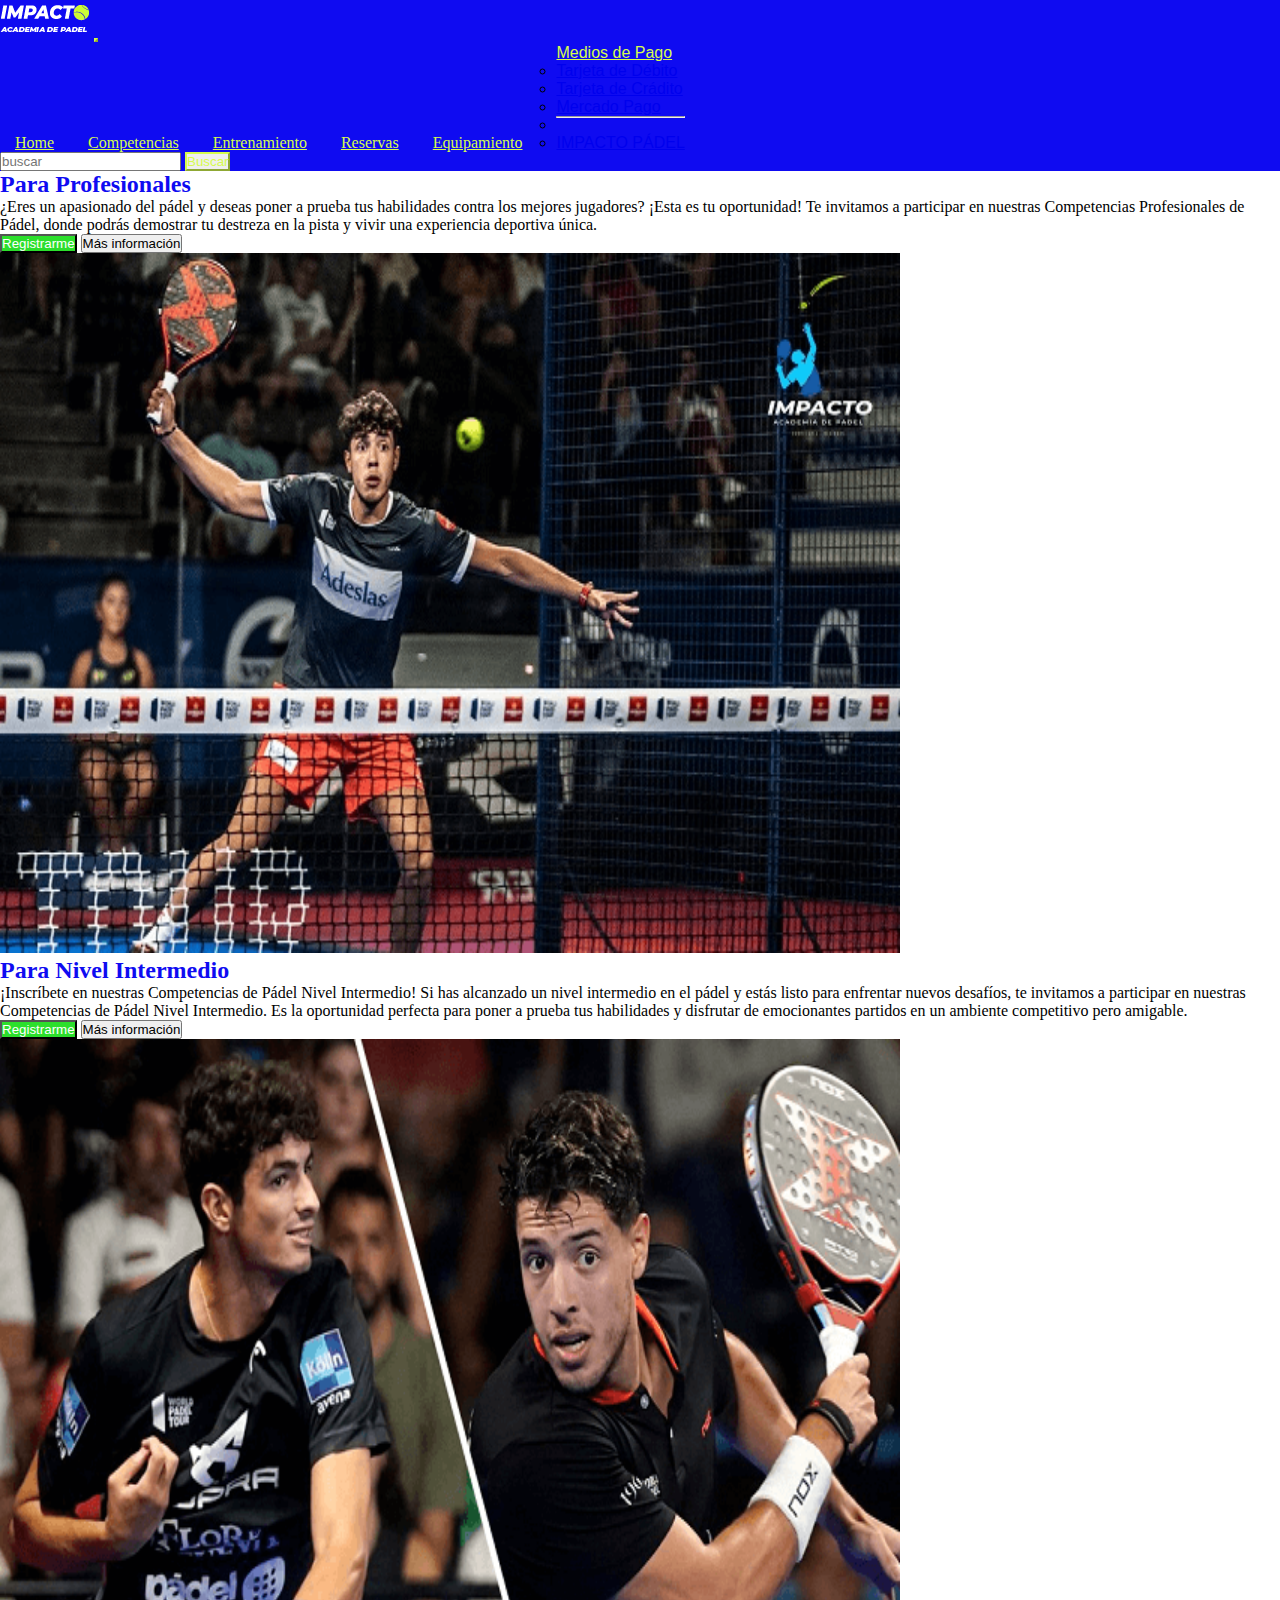
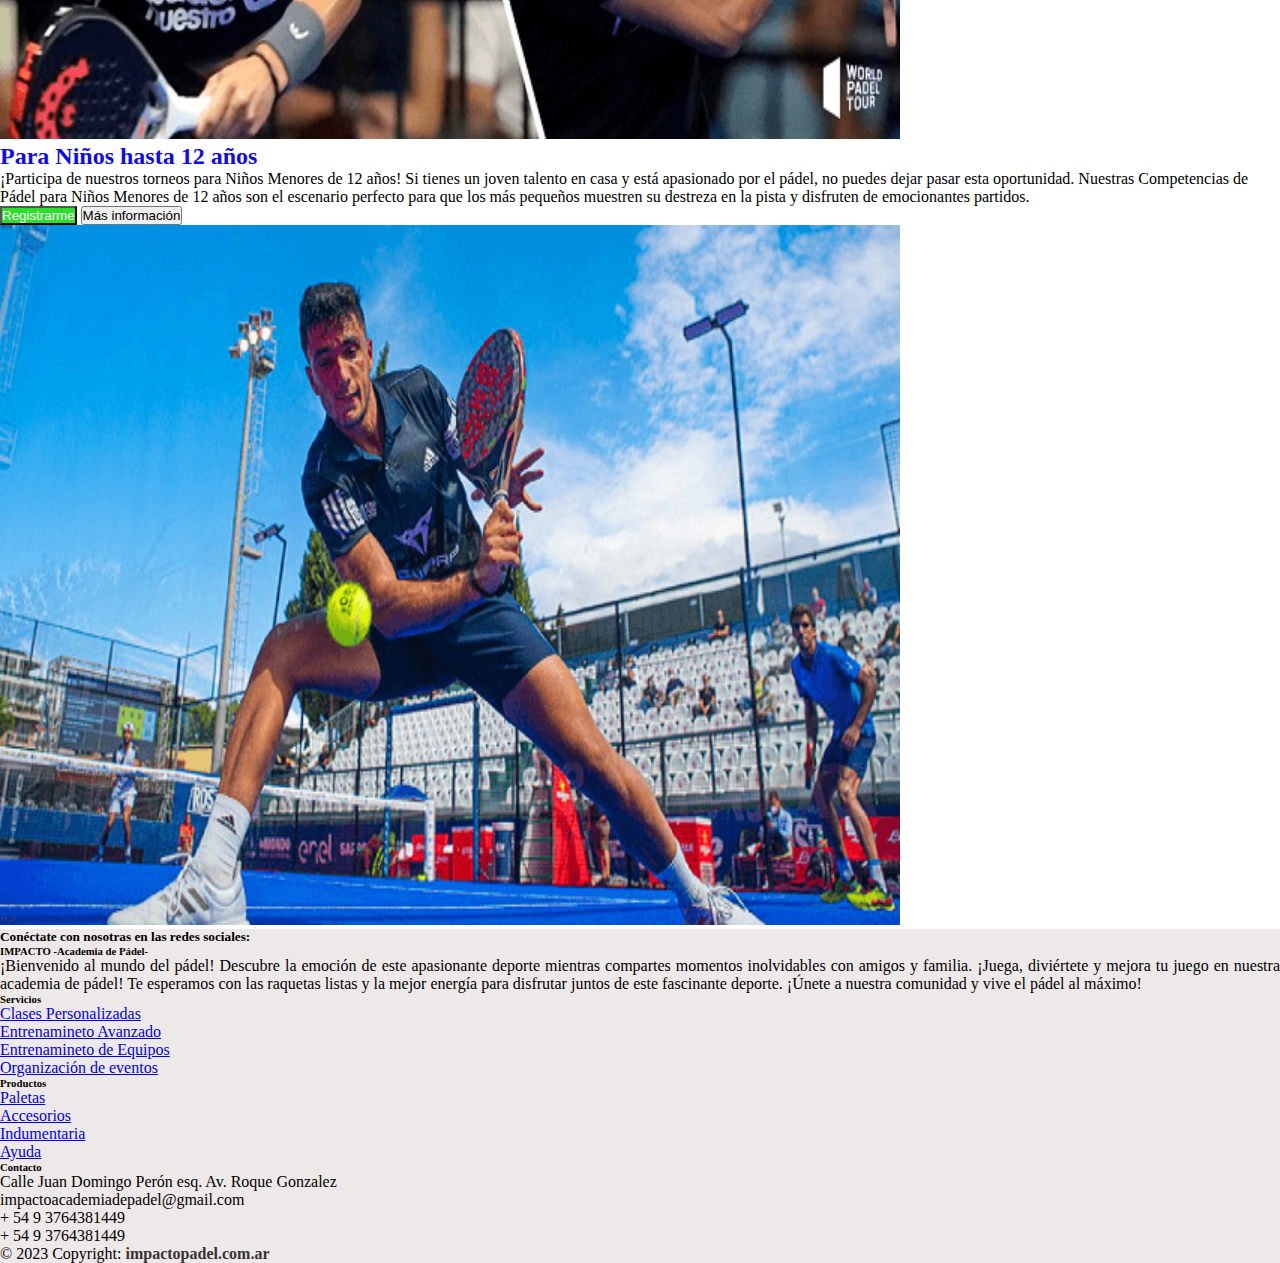
==== commit 9370da61: "actualizacion de index" ====
--- a/html/competencias.html
+++ b/html/competencias.html
@@ -50,7 +50,7 @@
             <li class="nav-item dropdown">
               <a class="nav-link dropdown-toggle" href="#" role="button" data-bs-toggle="dropdown"
                 aria-expanded="false">
-                Compras
+                Medios de Pago
               </a>
               <ul class="dropdown-menu">
                 <li><a class="dropdown-item" href="#">Tarjeta de Débito</a></li>
@@ -59,7 +59,7 @@
                 <li>
                   <hr class="dropdown-divider">
                 </li>
-                <li><a class="dropdown-item" href="#">MEDIOS DE PAGO</a></li>
+                <li><a class="dropdown-item" href="#">IMPACTO PÁDEL</a></li>
               </ul>
             </li>
           </ul>
@@ -90,7 +90,7 @@
           </div>
         </div>
         <div>
-          <img src="../imagenes/paquito-navarro-panorámica.png" class="img-fluid border rounded-3 shadow-lg mb-4"
+          <img src="../imagenes/paquito-navarro-panorámica.png" class="img-fluid border rounded-3 shadow-lg mb-4 animate__animated animate__slideInUp"
             alt="Example image" width="900" height="700" loading="lazy">
         </div>
       </div>
@@ -114,7 +114,7 @@
           </div>
         </div>
         <div>
-          <img src="../imagenes/tapia-coello-reservas-chica.png" class="img-fluid border rounded-3 shadow-lg mb-4"
+          <img src="../imagenes/tapia-coello-reservas-chica.png" class="img-fluid border rounded-3 shadow-lg mb-4 animate__animated animate__slideInUp"
             alt="Example image" width="900" height="700" loading="lazy">
         </div>
       </div>
@@ -134,7 +134,7 @@
           </div>
         </div>
         <div>
-          <img src="../imagenes/paquito-navarro-1.png" class="img-fluid border rounded-3 shadow-lg mb-4"
+          <img src="../imagenes/paquito-navarro-1.png" class="img-fluid border rounded-3 shadow-lg mb-4 animate__animated animate__slideInUp"
             alt="Example image" width="900" height="700" loading="lazy">
         </div>
       </div>
--- a/css/estilos.css
+++ b/css/estilos.css
@@ -3,6 +3,7 @@
   padding: 0;
   box-sizing: border-box;
 }
+
 header .colorNavbar {
   background-color: rgb(15, 11, 241);
 }
@@ -24,10 +25,12 @@
   font-family: Verdana, Geneva, Tahoma, sans-serif;
   text-decoration: solid;
 }
+
 header .colorNavbar .navbar-nav .nav-link,
 header .colorNavbar .btn-outline-success {
   color: rgb(214, 252, 78);
 }
+
 main .line {
   display: inline-block;
   height: 100%;
@@ -36,9 +39,11 @@
   padding: 5px;
   background-color: rgb(214, 252, 78);
 }
+
 main .line:hover {
   background-color: whitesmoke;
 }
+
 main .uneteA {
   color: rgb(15, 11, 241);
   text-decoration: none;
@@ -46,35 +51,39 @@
   font-family: "Segoe UI", Tahoma, Geneva, Verdana, sans-serif;
   font-size: 36px;
 }
+
 main .color {
   color: rgb(15, 11, 241);
 }
+
 main .custom-menu-width {
   width: 200px;
 }
-main .imgcarousel {
-  max-height: 400px;
+
+main .imagenCarousel {
+  height: 100%;
   width: 100%;
   object-fit: cover;
 }
-main .carousel-inner {
-  padding: 10px;
-}
+
 main .sobreNosotros {
   color: rgb(163, 13, 137);
   margin: 5px;
   padding: 10px;
 }
+
 main .texto {
   text-align: justify;
   font-family: Arial, Helvetica, sans-serif;
   margin: 20px;
   padding: 10px;
 }
+
 main .seccionDos {
   text-align: center;
   padding: 20px;
 }
+
 main .imagenes img {
   max-width: 100%;
   height: auto;
@@ -92,20 +101,24 @@
   text-decoration: none;
   border: none;
 }
-.linkWeb{
+.footerGeneral .linkWeb {
   text-decoration: none;
   color: #333;
   font-weight: bold;
 }
-.reserva {
-  color: rgb(15, 11, 241);
-  width: 100%;
-  margin-left: 10px;
-}
 
 .mainUno {
   display: grid;
   width: 100%;
+  background: url(../imagenes/imagen-reserva.jpeg);
+  color: #151515;
+}
+
+.reserva {
+  text-align: center;
+  font-style: italic;
+  color: #fff;
+  border-bottom: 30px;
 }
 
 .FormReservas {
@@ -116,9 +129,11 @@
 label {
   display: block;
   font-weight: bold;
-  margin: 20px;
+  margin: 20px auto;
   margin-bottom: 5px;
-  color: #333;
+  color: rgb(175, 168, 168);
+  text-align: center;
+  text-transform: uppercase;
 }
 
 #email,
@@ -128,29 +143,28 @@
 .dia,
 .cancha {
   display: block;
-  width: 50%;
-  margin: 20px;
-  padding: 10px;
-  border: 2px solid #ccc;
+  width: 40%;
+  margin: 0 auto;
+  padding: 10px;
+  border: 2px solid #ece6e6;
   border-radius: 5px;
   font-size: 20px;
   margin-bottom: 10px;
   box-shadow: 5px 2px 5px;
   opacity: 20px;
-  color: gray;
-}
+  color: rgb(131, 127, 127);
+  cursor: pointer;
+}
+
 #email:focus,
 .mensaje:focus,
 .campos:focus,
 .horario:focus,
 .dia:focus,
 .cancha:focus {
-background-color: rgb(203, 207, 206);
-}
-#email,
-.mensaje {
-width: 50%;
-}
+  background-color: rgb(240, 242, 241);
+}
+
 .btnFormulario,
 .btnFormularioUno {
   background-color: rgb(66, 218, 66);
@@ -160,24 +174,34 @@
   border-radius: 5px;
   font-size: 20px;
   margin-top: 10px;
+  display: block;
+  width: 20%;
+  margin: 0 auto;
+  padding: 10px;
+  border: 2px solid #ccc;
   cursor: pointer;
-  display: grid;
-  grid-template-columns: 1fr auto;
-  place-items: center;
-  justify-self: center;
-  text-decoration: none;
-}
-.btnFormulario.btnFormularioUno,
-.btnFormularioUno.btnFormularioUno {
+}
+
+.btnFormularioUno {
   background-color: rgb(223, 89, 89);
 }
-.referenciasReservas {
-  color: rgb(15, 11, 241);
-  display: block;
-  width: 100%;
-  margin: 10px;
-  padding: 10px;
-}
+
+.bontonEstamosaqui {
+  background-color: rgb(66, 218, 66);
+  color: #fff;
+  border: none;
+  padding: 10px 20px;
+  border-radius: 5px;
+  font-size: 20px;
+  margin-top: 10px;
+  display: block;
+  width: 20%;
+  margin: 0 auto;
+  padding: 10px;
+  border: 2px solid #ccc;
+  cursor: pointer;
+}
+
 .iframe {
   display: block;
   width: 100%;
@@ -185,6 +209,7 @@
   margin: auto;
   cursor: pointer;
 }
+
 .mainEntrenamiento .container {
   margin-bottom: 20px;
   margin-bottom: 5px;
@@ -216,6 +241,7 @@
 .mainEntrenamiento .imgEntrenamiento {
   border-radius: 20px;
 }
+
 main .btnCompetencias {
   background-color: rgb(44, 223, 44);
   color: #fff;
@@ -232,6 +258,7 @@
   background-color: white;
   padding: 20px;
 }
+
 .containerTarjetas {
   display: flex;
   flex-wrap: wrap;
@@ -241,6 +268,7 @@
   padding: 20px;
   box-sizing: border-box;
 }
+
 .tarjetaPersonalizada {
   flex: 1 0 calc(50% - 15px);
   max-width: 18rem;
@@ -282,19 +310,18 @@
   padding: 8px 20px;
   font-size: 1rem;
 }
+
 label {
   display: block;
   font-weight: bold;
   margin: 20px;
   margin-bottom: 5px;
-  color: #333;
-}
+  color: #f6f1f1;
+}
+
 .btnCompetencias {
   background-color: rgb(44, 223, 44);
   color: #fff;
-}
-.h1 {
-  font-size: 30px;
 }
 
 @media (max-width: 767.98px) {
@@ -302,42 +329,48 @@
   .btnFormularioUno {
     width: 100%;
   }
+}
+@media (max-width: 767.98px) {
   .mainEntrenamiento .row {
     justify-content: center;
   }
+}
+@media (max-width: 767.98px) {
   .tarjetaPersonalizada {
     flex: 1 0 100%;
     max-width: 100%;
   }
 }
-@media (max-width: 767.98px) and (min-width: 768px) and (max-width: 1080px) {
+@media (min-width: 768px) and (max-width: 1080px) {
   .tarjetaPersonalizada {
     flex: 1 0 calc(100% - 20px);
   }
 }
-@media (max-width: 767.98px) and (min-width: 320px) and (min-height: 1000px) {
+@media (min-width: 320px) and (min-height: 1000px) {
   .containerTarjetas {
     margin: 20px;
   }
 }
-@media (max-width: 767.98px) {
-  .reserva {
-    color: rgb(15, 11, 241);
-    width: 100%;
-    margin-left: 10px;
-  }
-  .mainUno {
-    display: grid;
-    grid-template-columns: 1fr;
-    gap: 20px;
-    width: 100%;
-  }
-  .formularioReserva {
-    margin-top: 20px;
-    margin-right: 10px;
-  }
-}
-@media (max-width: 767.98px) and (max-width: 768px) {
+.reserva {
+  color: white;
+  width: 100%;
+  margin-left: 10px;
+  border-bottom: 30px;
+}
+
+.mainUno {
+  display: grid;
+  grid-template-columns: 1fr;
+  gap: 20px;
+  width: 100%;
+}
+
+.formularioReserva {
+  margin-top: 20px;
+  margin-right: 10px;
+}
+
+@media (max-width: 768px) {
   .mainUno {
     padding: 10px;
   }
@@ -352,7 +385,7 @@
   #email,
   .mensaje {
     width: 90%;
-    margin: 5px;
+    margin: 5pz;
   }
   .referenciasReservas,
   .iframe {
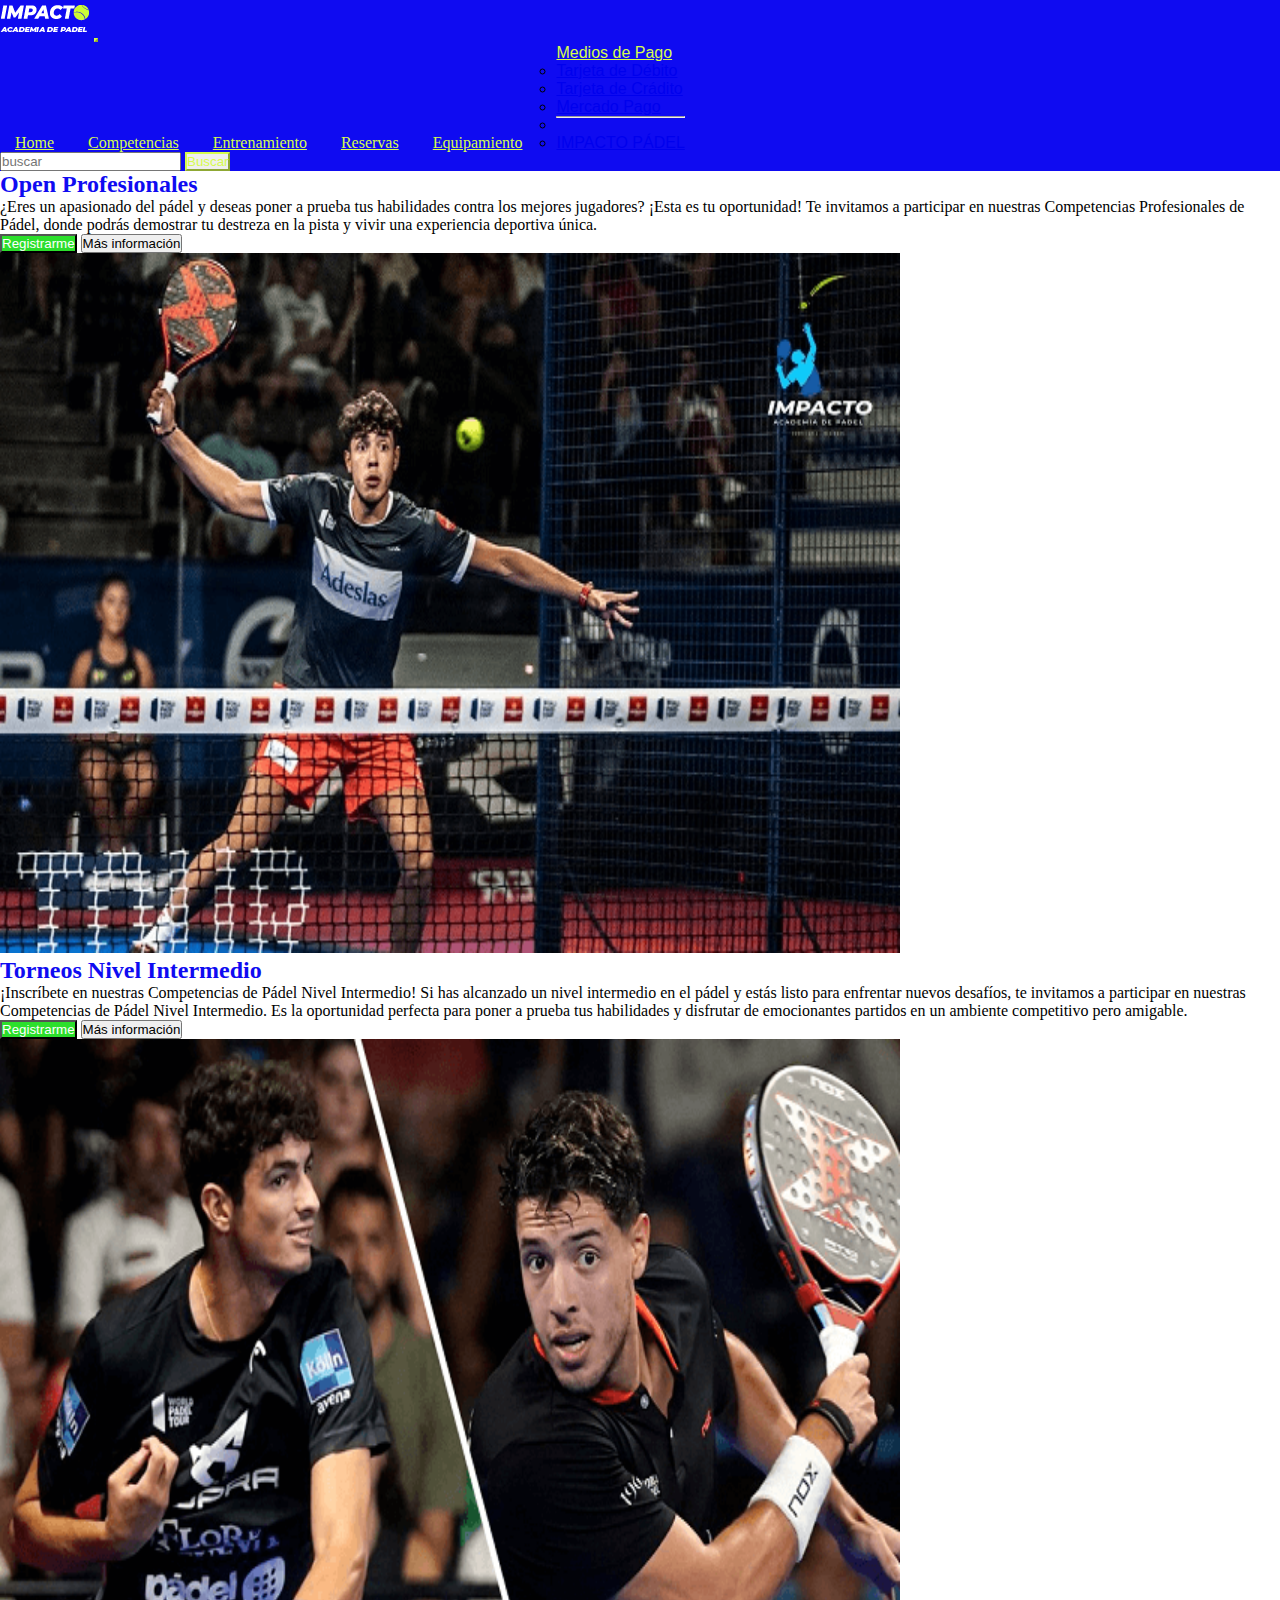
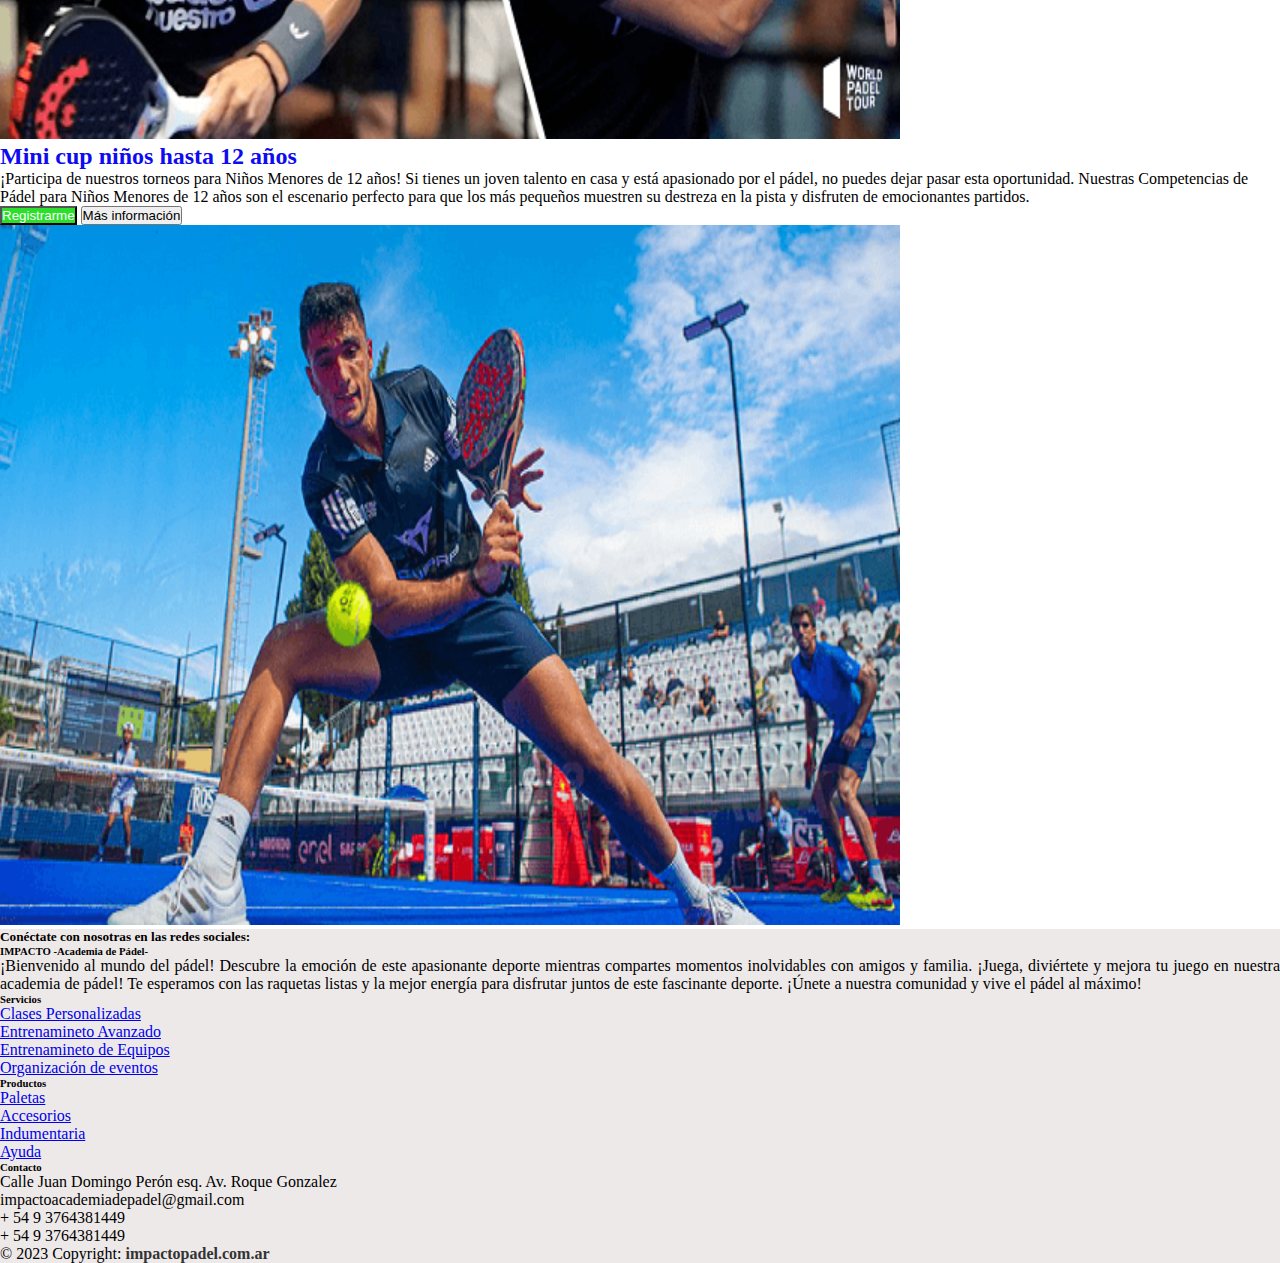
==== commit 6e0db450: "ajustes finales" ====
--- a/html/competencias.html
+++ b/html/competencias.html
@@ -18,6 +18,7 @@
   <link rel="stylesheet" href="https://cdnjs.cloudflare.com/ajax/libs/animate.css/4.1.1/animate.min.css" />
   <link rel="stylesheet" href="../css/estilos.css">
   <link rel="shortcut icon" href="../imagenes/favicom.png" type="logo">
+  <link rel="stylesheet" href="chrome-extension://liecbddmkiiihnedobmlmillhodjkdmb/fonts/CircularXXWeb-Book.woff2">
 </head>
 
 <body>
@@ -75,7 +76,7 @@
   <main>
     <section>
       <div class="px-4 pt-5 my-5 text-center border-bottom">
-        <h2 class="display-4 fw-bold  tituloCompetencias">Para Profesionales</h2>
+        <h2 class="display-4 fw-bold  tituloCompetencias">Open Profesionales</h2>
         <div class="col-lg-6 mx-auto">
           <p class="lead mb-4 textoCompetencias">¿Eres un apasionado del pádel y deseas poner a prueba tus
             habilidades
@@ -97,7 +98,7 @@
     </section>
     <section>
       <div class="px-4 pt-5 my-5 text-center border-bottom">
-        <h2 class="display-4 fw-bold  tituloCompetencias">Para Nivel Intermedio</h2>
+        <h2 class="display-4 fw-bold  tituloCompetencias">Torneos Nivel Intermedio</h2>
         <div class="col-lg-6 mx-auto">
           <p class="lead mb-4 textoCompetencias">¡Inscríbete en nuestras Competencias de Pádel Nivel
             Intermedio!
@@ -121,7 +122,7 @@
     </section>
     <section>
       <div class="px-4 pt-5 my-5 text-center border-bottom">
-        <h2 class="display-4 fw-bold  tituloCompetencias">Para Niños hasta 12 años</h2>
+        <h2 class="display-4 fw-bold  tituloCompetencias"> Mini cup niños hasta 12 años</h2>
         <div class="col-lg-6 mx-auto">
           <p class="lead mb-4 textoCompetencias">¡Participa de nuestros torneos para Niños Menores de 12 años!
             Si tienes un joven talento en casa y está apasionado por el pádel, no puedes dejar pasar esta
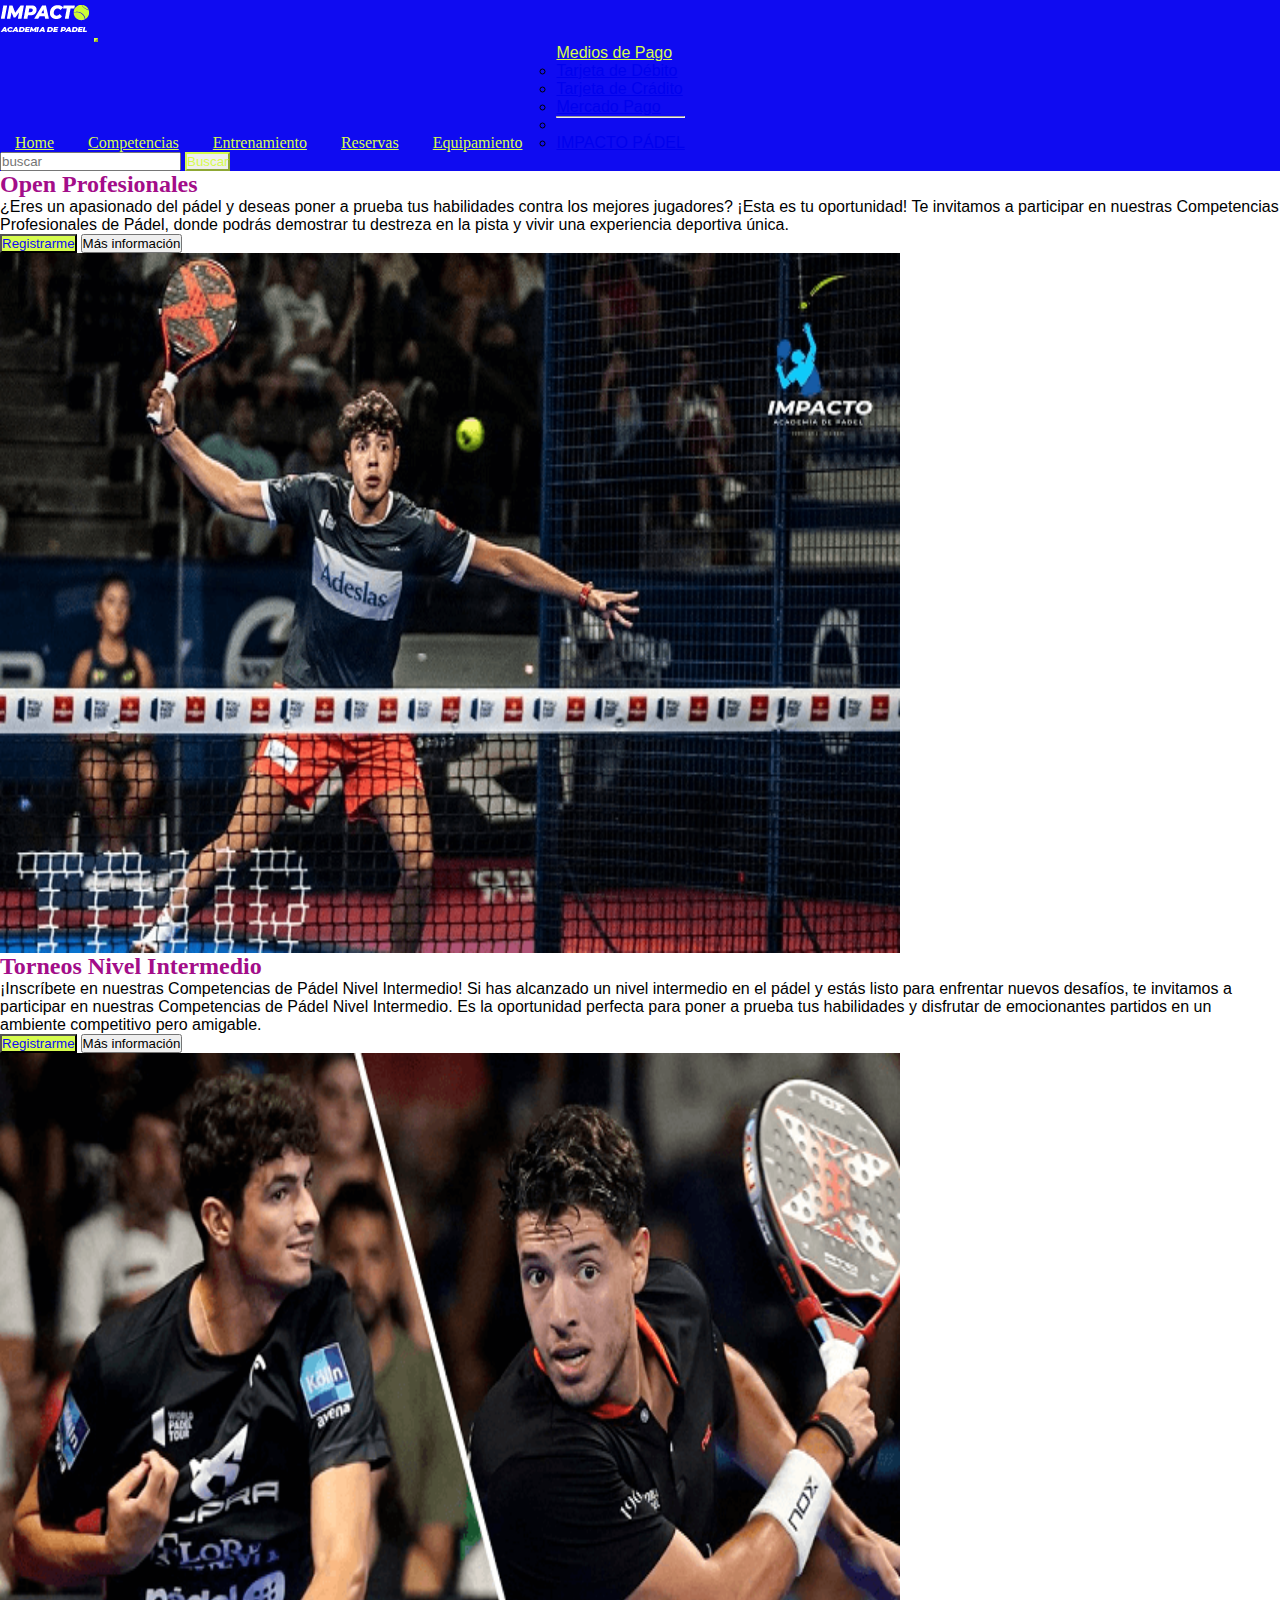
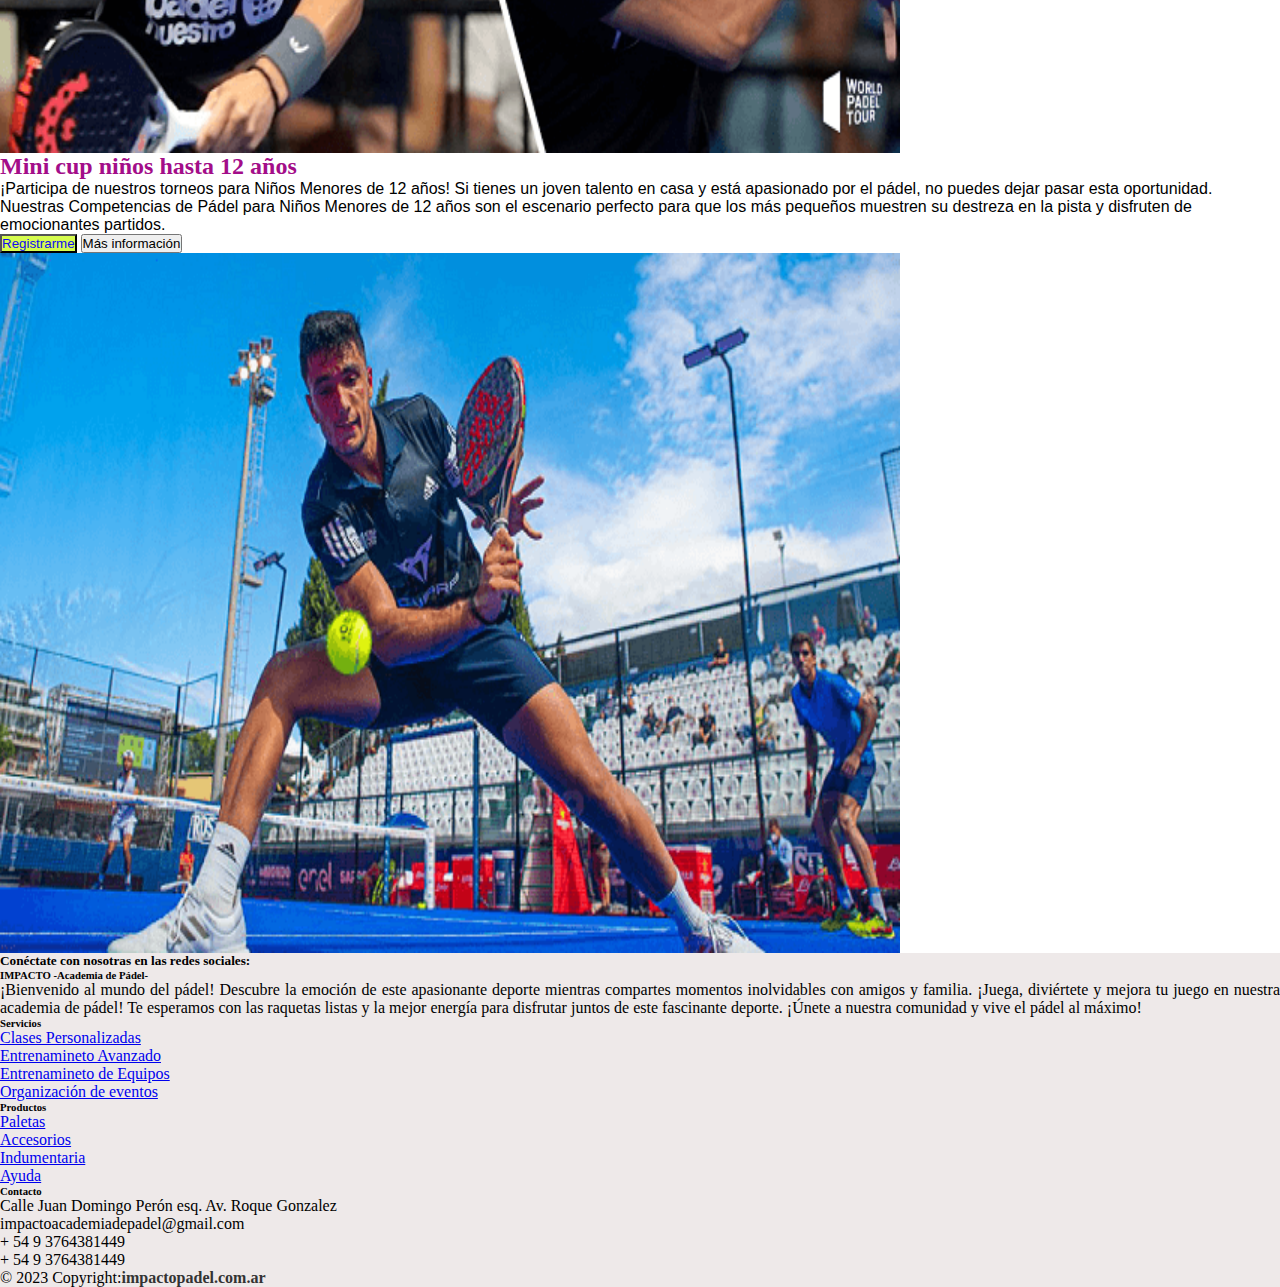
==== commit c094564a: "revisión de código" ====
--- a/html/competencias.html
+++ b/html/competencias.html
@@ -1,82 +1,50 @@
-<!DOCTYPE html>
-<html lang="es">
-
 <head>
-  <meta charset="UTF-8">
-  <meta name="viewport" content="width=, initial-scale=1.0">
-  <meta name="description" content="Compite al más alto nivel en torneos y desafíos apasionantes con Impacto Padel. 
-    Demuestra tu destreza en la cancha y alcanza la victoria.Tenemos distintos tipos de competencias, para profesionales, nivel intermedio y niños hasta 12 años.
-    Que las excusas no te ganen, empezá a competir contra los mejores. Te esperamos.">
-  <meta name="keywords"
-    content="Torneos Competencias Eventos deportivos Partidos Liga de pádel Campeonatos Encuentros Desafíos Premios">
-  <title> Competencias - Impacto Padel</title>
-  <link href="https://cdn.jsdelivr.net/npm/bootstrap@5.3.0/dist/css/bootstrap.min.css" rel="stylesheet"
-    integrity="sha384-9ndCyUaIbzAi2FUVXJi0CjmCapSmO7SnpJef0486qhLnuZ2cdeRhO02iuK6FUUVM" crossorigin="anonymous">
-  <link rel="stylesheet" href="https://cdnjs.cloudflare.com/ajax/libs/font-awesome/6.4.0/css/all.min.css"
-    integrity="sha512-iecdLmaskl7CVkqkXNQ/ZH/XLlvWZOJyj7Yy7tcenmpD1ypASozpmT/E0iPtmFIB46ZmdtAc9eNBvH0H/ZpiBw=="
-    crossorigin="anonymous" referrerpolicy="no-referrer" />
-  <link rel="stylesheet" href="https://cdnjs.cloudflare.com/ajax/libs/animate.css/4.1.1/animate.min.css" />
-  <link rel="stylesheet" href="../css/estilos.css">
-  <link rel="shortcut icon" href="../imagenes/favicom.png" type="logo">
-  <link rel="stylesheet" href="chrome-extension://liecbddmkiiihnedobmlmillhodjkdmb/fonts/CircularXXWeb-Book.woff2">
+        <meta charset="UTF-8">
+        <meta name="viewport" content="width=, initial-scale=1.0">
+        <meta name="description" content="Mejora tu juego y alcanza tu máximo potencial con nuestros programas de entrenamiento en Impacto Padel. Tenemos 
+          entrenamientos a tu medida, para profesionales, nivel intermedio y aficionados. No te pierdas este maravilloso mundo y empezá con nosotros a descubrirlo.">
+        <meta name="keywords" content="Clases de pádel Entrenamiento personalizado Técnicas de juego Desarrollo de habilidades Instructores certificados
+          Aprendizaje Niveles de entrenamiento Mejora técnica Rutinas de entrenamiento Perfeccionamiento">
+        <title>Entrenamiento - Impacto Padel</title>
+        <link href="https://cdn.jsdelivr.net/npm/bootstrap@5.3.0/dist/css/bootstrap.min.css" rel="stylesheet"
+          integrity="sha384-9ndCyUaIbzAi2FUVXJi0CjmCapSmO7SnpJef0486qhLnuZ2cdeRhO02iuK6FUUVM" crossorigin="anonymous">
+        <link rel="stylesheet" href="https://cdnjs.cloudflare.com/ajax/libs/font-awesome/6.4.0/css/all.min.css"
+          integrity="sha512-iecdLmaskl7CVkqkXNQ/ZH/XLlvWZOJyj7Yy7tcenmpD1ypASozpmT/E0iPtmFIB46ZmdtAc9eNBvH0H/ZpiBw=="
+          crossorigin="anonymous" referrerpolicy="no-referrer" />
+        <link rel="stylesheet" href="https://cdnjs.cloudflare.com/ajax/libs/animate.css/4.1.1/animate.min.css"/>
+        <link rel="stylesheet" href="../css/estilos.css">
+        <link rel="shortcut icon" href="../imagenes/favicom.png" type="logo">
+        <link rel="stylesheet" href="chrome-extension://liecbddmkiiihnedobmlmillhodjkdmb/fonts/CircularXXWeb-Book.woff2">
 </head>
-
 <body>
-  <header>
-    <nav class="navbar navbar-expand-lg colorNavbar">
-      <div class="container-fluid">
-        <a class="navbar-brand" href="../index.html"><img src="../imagenes/logo-header_Mesa de trabajo 1.webp"
-            alt="logo" class="animate__animated animate__backInDown"></a>
+<header>
+        <nav class="navbar navbar-expand-lg colorNavbar">
+        <div class="container-fluid">
+        <a class="navbar-brand" href="../index.html"><img src="../imagenes/logo-header_Mesa de trabajo 1.webp" alt="logo" class="animate__animated animate__backInDown"></a>
         <button class="navbar-toggler" type="button" data-bs-toggle="collapse" data-bs-target="#navbarSupportedContent"
-          aria-controls="navbarSupportedContent" aria-expanded="false" aria-label="Toggle navigation">
-          <div class="navbar-toggler-icon"></div>
-        </button>
+         aria-controls="navbarSupportedContent" aria-expanded="false" aria-label="Toggle navigation">
+        <div class="navbar-toggler-icon"></div></button>
         <div class="collapse navbar-collapse" id="navbarSupportedContent">
-          <ul class="navbar-nav me-auto mb-2 mb-lg-0">
-            <li class="nav-item">
-              <a class="nav-link active" aria-current="page" href="../index.html">Home</a>
-            </li>
-            <li class="nav-item">
-              <a class="nav-link" href="../html/competencias.html">Competencias</a>
-            </li>
-            <li class="nav-item">
-              <a class="nav-link" href="../html/entrenamiento.html">Entrenamiento</a>
-            </li>
-            <li class="nav-item">
-              <a class="nav-link" href="../html/reservas.html">Reservas</a>
-            </li>
-            <li class="nav-item">
-              <a class="nav-link" href="../html/equipamiento.html">Equipamiento</a>
-            </li>
-            <li class="nav-item dropdown">
-              <a class="nav-link dropdown-toggle" href="#" role="button" data-bs-toggle="dropdown"
-                aria-expanded="false">
-                Medios de Pago
-              </a>
-              <ul class="dropdown-menu">
-                <li><a class="dropdown-item" href="#">Tarjeta de Débito</a></li>
-                <li><a class="dropdown-item" href="#">Tarjeta de Crádito</a></li>
-                <li><a class="dropdown-item" href="#">Mercado Pago</a></li>
-                <li>
-                  <hr class="dropdown-divider">
-                </li>
-                <li><a class="dropdown-item" href="#">IMPACTO PÁDEL</a></li>
-              </ul>
-            </li>
-          </ul>
-          <form class="d-flex" role="search">
-            <input class="form-control me-2" type="search" placeholder="buscar" aria-label="Search">
-            <button class="btn btn-outline-success" type="submit">Buscar</button>
-          </form>
-        </div>
-      </div>
-    </nav>
-  </header>
-
-  <main>
-    <section>
-      <div class="px-4 pt-5 my-5 text-center border-bottom">
-        <h2 class="display-4 fw-bold  tituloCompetencias">Open Profesionales</h2>
+        <ul class="navbar-nav me-auto mb-2 mb-lg-0">
+          <li class="nav-item"><a class="nav-link active" aria-current="page" href="../index.html">Home</a></li>
+          <li class="nav-item"><a class="nav-link" href="../html/competencias.html">Competencias</a></li>
+          <li class="nav-item"><a class="nav-link" href="../html/entrenamiento.html">Entrenamiento</a></li>
+          <li class="nav-item"><a class="nav-link" href="../html/reservas.html">Reservas</a></li>
+          <li class="nav-item"><a class="nav-link" href="../html/equipamiento.html">Equipamiento</a></li>
+          <li class="nav-item dropdown"><a class="nav-link dropdown-toggle" href="#" role="button" data-bs-toggle="dropdown"
+          aria-expanded="false">Medios de Pago</a>
+        <ul class="dropdown-menu">
+          <li><a class="dropdown-item" href="#">Tarjeta de Débito</a></li>
+          <li><a class="dropdown-item" href="#">Tarjeta de Crádito</a></li>
+          <li><a class="dropdown-item" href="#">Mercado Pago</a></li><li><hr class="dropdown-divider"></li>
+          <li><a class="dropdown-item" href="#">IMPACTO PÁDEL</a></li></ul></li></ul>
+        <form class="d-flex" role="search">
+        <input class="form-control me-2" type="search" placeholder="buscar" aria-label="Search">
+        <button class="btn btn-outline-success" type="submit">Buscar</button></form></div></div></nav>
+</header>
+<main>
+        <section><div class="px-4 pt-5 my-5 text-center border-bottom">
+          <h2 class="display-4 fw-bold  tituloCompetencias">Open Profesionales</h2>
         <div class="col-lg-6 mx-auto">
           <p class="lead mb-4 textoCompetencias">¿Eres un apasionado del pádel y deseas poner a prueba tus
             habilidades
@@ -85,21 +53,13 @@
             Profesionales de Pádel, donde podrás demostrar tu destreza en la pista y vivir una experiencia
             deportiva
             única.</p>
-          <div class="d-grid gap-2 d-sm-flex justify-content-sm-center mb-5">
-            <button type="button" class="btn btn-lg px-4 me-sm-3 btnCompetencias">Registrarme</button>
-            <button type="button" class="btn btn-outline-secondary btn-lg px-4">Más información</button>
-          </div>
-        </div>
-        <div>
-          <img src="../imagenes/paquito-navarro-panorámica.png" class="img-fluid border rounded-3 shadow-lg mb-4 animate__animated animate__slideInUp"
-            alt="Example image" width="900" height="700" loading="lazy">
-        </div>
-      </div>
-    </section>
-    <section>
-      <div class="px-4 pt-5 my-5 text-center border-bottom">
-        <h2 class="display-4 fw-bold  tituloCompetencias">Torneos Nivel Intermedio</h2>
-        <div class="col-lg-6 mx-auto">
+        <div class="d-grid gap-2 d-sm-flex justify-content-sm-center mb-5">
+          <button type="button" class="btn btn-lg px-4 me-sm-3 btnCompetencias">Registrarme</button>
+          <button type="button" class="btn btn-outline-secondary btn-lg px-4">Más información</button></div></div>
+        <div><img src="../imagenes/paquito-navarro-panorámica.png" class="img-fluid border rounded-3 shadow-lg mb-4 
+          animate__animated animate__slideInUp"alt="Example image" width="900" height="700" loading="lazy"></div></div></section>
+        <section><div class="px-4 pt-5 my-5 text-center border-bottom">
+          <h2 class="display-4 fw-bold  tituloCompetencias">Torneos Nivel Intermedio</h2><div class="col-lg-6 mx-auto">
           <p class="lead mb-4 textoCompetencias">¡Inscríbete en nuestras Competencias de Pádel Nivel
             Intermedio!
             Si has alcanzado un nivel intermedio en el pádel y estás listo para enfrentar nuevos desafíos,
@@ -109,125 +69,64 @@
             para poner a prueba tus habilidades y disfrutar de emocionantes partidos en un ambiente
             competitivo pero
             amigable.</p>
-          <div class="d-grid gap-2 d-sm-flex justify-content-sm-center mb-5">
+        <div class="d-grid gap-2 d-sm-flex justify-content-sm-center mb-5">
             <button type="button" class="btn btn-lg px-4 me-sm-3 btnCompetencias">Registrarme</button>
-            <button type="button" class="btn btn-outline-secondary btn-lg px-4">Más información</button>
-          </div>
-        </div>
-        <div>
-          <img src="../imagenes/tapia-coello-reservas-chica.png" class="img-fluid border rounded-3 shadow-lg mb-4 animate__animated animate__slideInUp"
-            alt="Example image" width="900" height="700" loading="lazy">
-        </div>
-      </div>
-    </section>
-    <section>
-      <div class="px-4 pt-5 my-5 text-center border-bottom">
-        <h2 class="display-4 fw-bold  tituloCompetencias"> Mini cup niños hasta 12 años</h2>
-        <div class="col-lg-6 mx-auto">
+            <button type="button" class="btn btn-outline-secondary btn-lg px-4">Más información</button></div></div><div>
+            <img src="../imagenes/tapia-coello-reservas-chica.png" class="img-fluid border rounded-3 shadow-lg mb-4 
+            animate__animated animate__slideInUp"alt="Example image" width="900" height="700" loading="lazy"></div></div></section>
+        <section><div class="px-4 pt-5 my-5 text-center border-bottom">
+          <h2 class="display-4 fw-bold  tituloCompetencias"> Mini cup niños hasta 12 años</h2><div class="col-lg-6 mx-auto">
           <p class="lead mb-4 textoCompetencias">¡Participa de nuestros torneos para Niños Menores de 12 años!
             Si tienes un joven talento en casa y está apasionado por el pádel, no puedes dejar pasar esta
             oportunidad. Nuestras Competencias de Pádel para Niños Menores de 12 años son el escenario
             perfecto para
             que los más pequeños muestren su destreza en la pista y disfruten de emocionantes partidos.</p>
-          <div class="d-grid gap-2 d-sm-flex justify-content-sm-center mb-5">
-            <button type="button" class="btn btn-lg px-4 me-sm-3 btnCompetencias">Registrarme</button>
-            <button type="button" class="btn btn-outline-secondary btn-lg px-4">Más información</button>
-          </div>
-        </div>
-        <div>
+        <div class="d-grid gap-2 d-sm-flex justify-content-sm-center mb-5">
+          <button type="button" class="btn btn-lg px-4 me-sm-3 btnCompetencias">Registrarme</button>
+          <button type="button" class="btn btn-outline-secondary btn-lg px-4">Más información</button></div></div><div>
           <img src="../imagenes/paquito-navarro-1.png" class="img-fluid border rounded-3 shadow-lg mb-4 animate__animated animate__slideInUp"
-            alt="Example image" width="900" height="700" loading="lazy">
-        </div>
-      </div>
-    </section>
-  </main>
-
-  <footer class="text-center text-lg-start text-muted footerGeneral">
-    <section class="d-flex justify-content-center justify-content-lg-between p-4 border-bottom">
-      <div class=" me-5 d-none d-lg-block">
-        <h5>Conéctate con nosotras en las redes sociales:</h5>
-      </div>
-      <div class="iconosRedes">
-        <a href="https://www.facebook.com/TuPaginaDeFacebook" class="me-4 link-secondary">
-          <i class="fab fa-facebook-f"></i>
-        </a>
-        <a href="https://twitter.com/TuUsuarioDeTwitter" class="me-4 link-secondary">
-          <i class="fab fa-twitter"></i>
-        </a>
-        <a href="https://plus.google.com/TuPerfilDeGoogle" class="me-4 link-secondary">
-          <i class="fab fa-google"></i>
-        </a>
-        <a href="https://www.instagram.com/TuUsuarioDeInstagram/" class="me-4 link-secondary">
-          <i class="fab fa-instagram"></i>
-        </a>
-        <a href="https://www.linkedin.com/in/TuPerfilDeLinkedIn/" class="me-4 link-secondary">
-          <i class="fab fa-linkedin"></i>
-        </a>
-      </div>
-    </section>
-
-    <div class="container text-center text-md-start mt-5">
-      <div class="row mt-3">
+            alt="Example image" width="900" height="700" loading="lazy"></div></div></section>
+</main>
+<footer class="text-center text-lg-start text-muted footerGeneral">
+        <section class="d-flex justify-content-center justify-content-lg-between p-4 border-bottom">
+        <div class=" me-5 d-none d-lg-block"><h5>Conéctate con nosotras en las redes sociales:</h5></div>
+        <div class="iconosRedes">
+        <a href="https://www.facebook.com/TuPaginaDeFacebook" class="me-4 link-secondary"><i class="fab fa-facebook-f"></i></a>
+        <a href="https://twitter.com/TuUsuarioDeTwitter" class="me-4 link-secondary"><i class="fab fa-twitter"></i></a>
+        <a href="https://plus.google.com/TuPerfilDeGoogle" class="me-4 link-secondary"><i class="fab fa-google"></i></a>
+        <a href="https://www.instagram.com/TuUsuarioDeInstagram/" class="me-4 link-secondary"><i class="fab fa-instagram"></i></a>
+        <a href="https://www.linkedin.com/in/TuPerfilDeLinkedIn/" class="me-4 link-secondary"><i class="fab fa-linkedin"></i></a></div></section>
+        <div class="container text-center text-md-start mt-5">
+        <div class="row mt-3">
         <div class="col-md-3 col-lg-4 col-xl-3 mx-auto mb-4">
-          <h6 class="text-uppercase fw-bold mb-4">
-            <i class="fas fa-gem me-3 text-secondary"></i>IMPACTO -Academia de Pádel-
-          </h6>
-          <p class="descripcionFooter">
-            ¡Bienvenido al mundo del pádel! Descubre la emoción de este apasionante deporte mientras compartes
-            momentos inolvidables con amigos y familia. ¡Juega, diviértete y mejora tu juego en nuestra academia de
-            pádel! Te esperamos con las raquetas listas y la mejor energía para disfrutar juntos de este fascinante
-            deporte. ¡Únete a nuestra comunidad y vive el pádel al máximo!
-          </p>
-        </div>
+        <h6 class="text-uppercase fw-bold mb-4">
+        <i class="fas fa-gem me-3 text-secondary"></i>IMPACTO -Academia de Pádel-
+        </h6><p class="descripcionFooter">
+          ¡Bienvenido al mundo del pádel! Descubre la emoción de este apasionante deporte mientras compartes
+          momentos inolvidables con amigos y familia. ¡Juega, diviértete y mejora tu juego en nuestra academia de
+          pádel! Te esperamos con las raquetas listas y la mejor energía para disfrutar juntos de este fascinante
+          deporte. ¡Únete a nuestra comunidad y vive el pádel al máximo!</p></div>
         <div class="col-md-2 col-lg-2 col-xl-2 mx-auto mb-4">
-          <h6 class="text-uppercase fw-bold mb-4">
-            Servicios
-          </h6>
-          <p>
-            <a href="#!" class="text-reset">Clases Personalizadas</a>
-          </p>
-          <p>
-            <a href="#!" class="text-reset">Entrenamineto Avanzado</a>
-          </p>
-          <p>
-            <a href="#!" class="text-reset">Entrenamineto de Equipos</a>
-          </p>
-          <p>
-            <a href="#!" class="text-reset">Organización de eventos</a>
-          </p>
-        </div>
-        <div class="col-md-3 col-lg-2 col-xl-2 mx-auto mb-4">
-          <h6 class="text-uppercase fw-bold mb-4">
-            Productos
-          </h6>
-          <p>
-            <a href="#!" class="text-reset">Paletas</a>
-          </p>
-          <p>
-            <a href="#!" class="text-reset">Accesorios</a>
-          </p>
-          <p>
-            <a href="#!" class="text-reset">Indumentaria</a>
-          </p>
-          <p>
-            <a href="#!" class="text-reset">Ayuda</a>
-          </p>
-        </div>
+        <h6 class="text-uppercase fw-bold mb-4">Servicios</h6><p>
+        <a href="#!" class="text-reset">Clases Personalizadas</a></p>
+        <p><a href="#!" class="text-reset">Entrenamineto Avanzado</a></p>
+        <p><a href="#!" class="text-reset">Entrenamineto de Equipos</a></p>
+        <p><a href="#!" class="text-reset">Organización de eventos</a></p>
+        </div><div class="col-md-3 col-lg-2 col-xl-2 mx-auto mb-4">
+        <h6 class="text-uppercase fw-bold mb-4">Productos</h6>
+        <p><a href="#!" class="text-reset">Paletas</a></p><p>
+        <a href="#!" class="text-reset">Accesorios</a></p>
+        <p><a href="#!" class="text-reset">Indumentaria</a></p>
+        <p><a href="#!" class="text-reset">Ayuda</a></p></div>
         <div class="col-md-4 col-lg-3 col-xl-3 mx-auto mb-md-0 mb-4">
-          <h6 class="text-uppercase fw-bold mb-4">Contacto</h6>
-          <p><i class="fas fa-home me-3 text-secondary"></i> Calle Juan Domingo Perón esq. Av. Roque Gonzalez </p>
-          <p><i class="fas fa-envelope me-3 text-secondary"></i> impactoacademiadepadel@gmail.com</p>
-          <p><i class="fas fa-phone me-3 text-secondary"></i> + 54 9 3764381449</p>
-          <p><i class="fas fa-print me-3 text-secondary"></i> + 54 9 3764381449</p>
-        </div>
-      </div>
-    </div>
-    <div class="text-center p-4"> © 2023 Copyright: <a class="linkWeb" href="https://impactopadel.netlify.app/">impactopadel.com.ar</a>
-    </div>
-  </footer>
-  <script src="https://cdn.jsdelivr.net/npm/bootstrap@5.3.0/dist/js/bootstrap.bundle.min.js"
-    integrity="sha384-geWF76RCwLtnZ8qwWowPQNguL3RmwHVBC9FhGdlKrxdiJJigb/j/68SIy3Te4Bkz"
-    crossorigin="anonymous"></script>
+        <h6 class="text-uppercase fw-bold mb-4">Contacto</h6>
+        <p><i class="fas fa-home me-3 text-secondary"></i> Calle Juan Domingo Perón esq. Av. Roque Gonzalez </p>
+        <p><i class="fas fa-envelope me-3 text-secondary"></i> impactoacademiadepadel@gmail.com</p>
+        <p><i class="fas fa-phone me-3 text-secondary"></i> + 54 9 3764381449</p>
+        <p><i class="fas fa-print me-3 text-secondary"></i> + 54 9 3764381449</p></div></div></div>
+        <div class="text-center p-4"> © 2023 Copyright:<a class="linkWeb" href="https://impactopadel.netlify.app/">impactopadel.com.ar</a></div>
+</footer>
+<script src="https://cdn.jsdelivr.net/npm/bootstrap@5.3.0/dist/js/bootstrap.bundle.min.js"
+    integrity="sha384-geWF76RCwLtnZ8qwWowPQNguL3RmwHVBC9FhGdlKrxdiJJigb/j/68SIy3Te4Bkz"crossorigin="anonymous"></script>
 </body>
-
 </html>--- a/css/estilos.css
+++ b/css/estilos.css
@@ -39,11 +39,9 @@
   padding: 5px;
   background-color: rgb(214, 252, 78);
 }
-
 main .line:hover {
   background-color: whitesmoke;
 }
-
 main .uneteA {
   color: rgb(15, 11, 241);
   text-decoration: none;
@@ -51,39 +49,32 @@
   font-family: "Segoe UI", Tahoma, Geneva, Verdana, sans-serif;
   font-size: 36px;
 }
-
 main .color {
   color: rgb(15, 11, 241);
 }
-
 main .custom-menu-width {
   width: 200px;
 }
-
 main .imagenCarousel {
   height: 100%;
   width: 100%;
   object-fit: cover;
 }
-
 main .sobreNosotros {
   color: rgb(163, 13, 137);
   margin: 5px;
   padding: 10px;
 }
-
 main .texto {
   text-align: justify;
   font-family: Arial, Helvetica, sans-serif;
   margin: 20px;
   padding: 10px;
 }
-
 main .seccionDos {
   text-align: center;
   padding: 20px;
 }
-
 main .imagenes img {
   max-width: 100%;
   height: auto;
@@ -243,15 +234,18 @@
 }
 
 main .btnCompetencias {
-  background-color: rgb(44, 223, 44);
-  color: #fff;
+  background-color: rgb(214, 252, 78);
+  color: rgb(15, 11, 241);
 }
 main .btnCompetencias:hover {
-  background-color: rgb(6, 248, 78);
-  color: #fff;
+  background-color: rgb(207, 229, 125);
+  color: black;
 }
 main .tituloCompetencias {
-  color: rgb(15, 11, 241);
+  color: rgb(163, 13, 137);
+}
+main .textoCompetencias {
+  font-family: "Trebuchet MS", "Lucida Sans Unicode", "Lucida Grande", "Lucida Sans", Arial, sans-serif;
 }
 
 .mainEquipamiento {
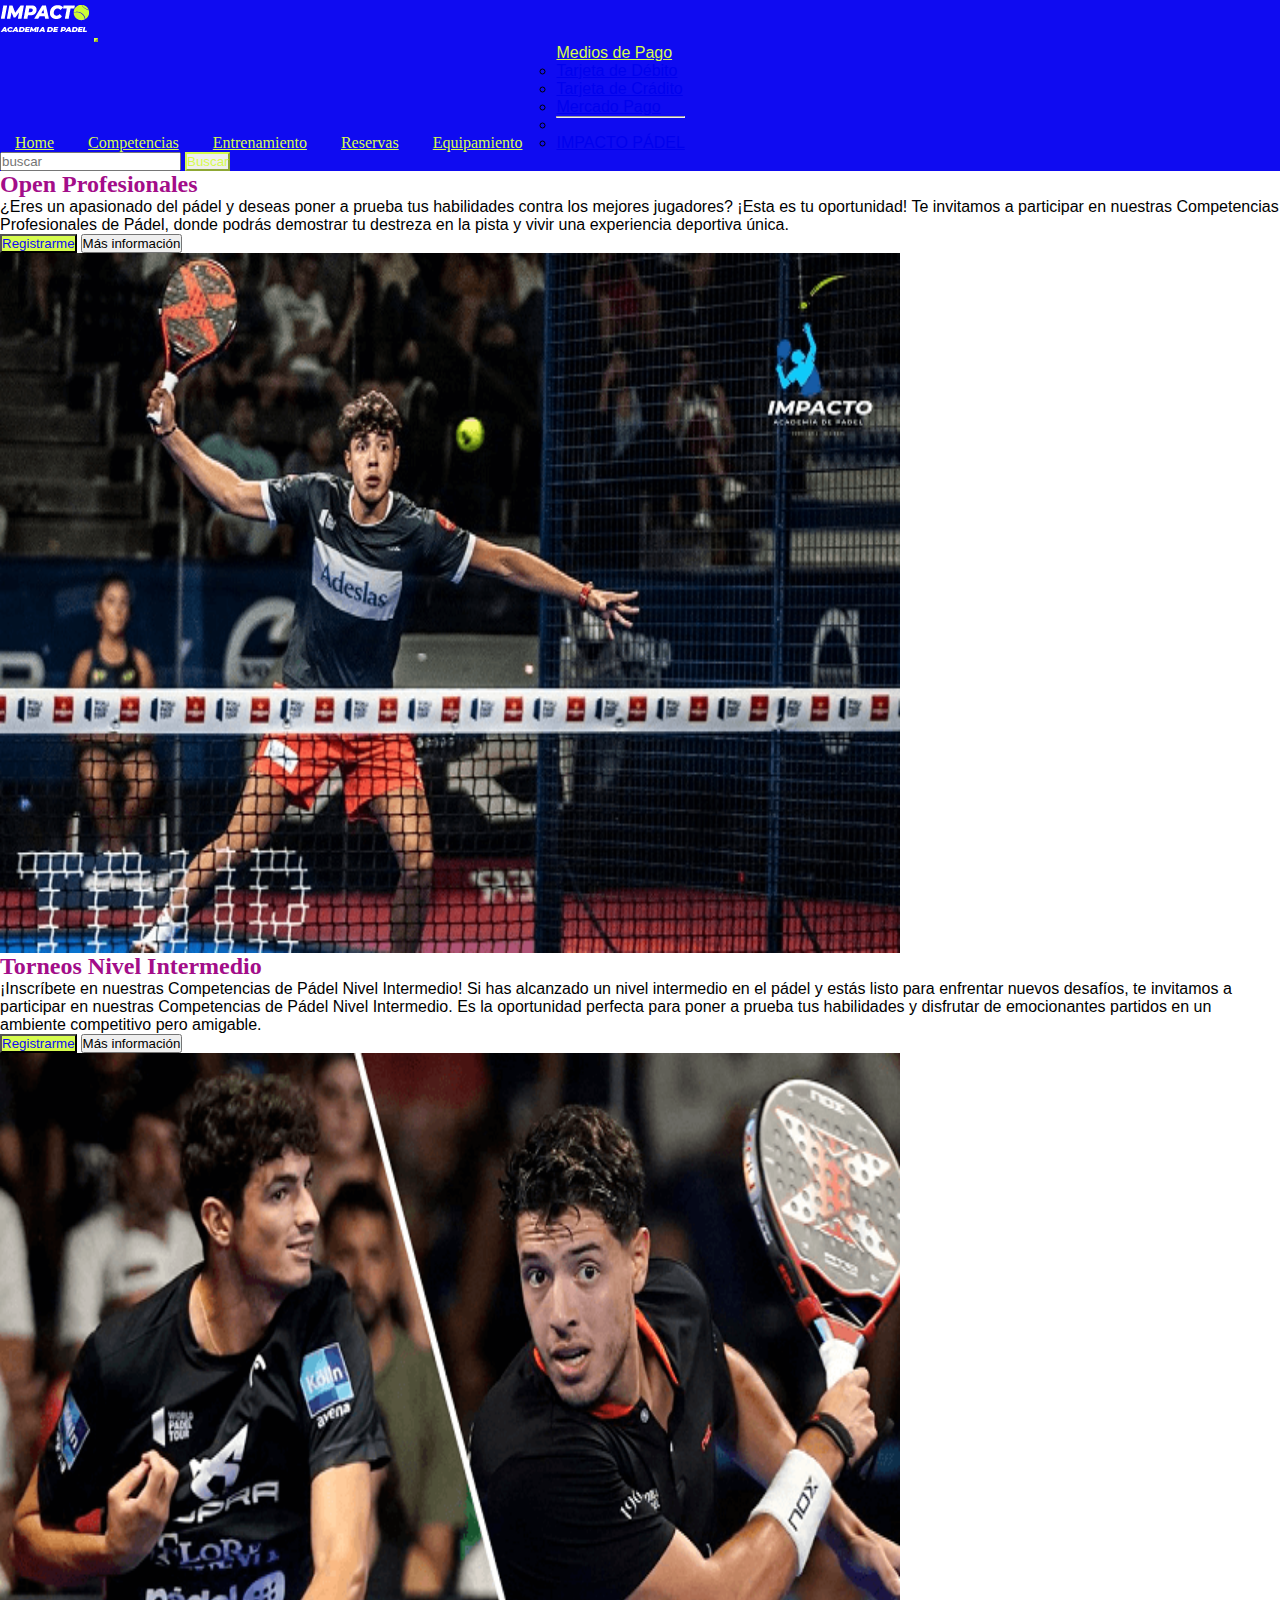
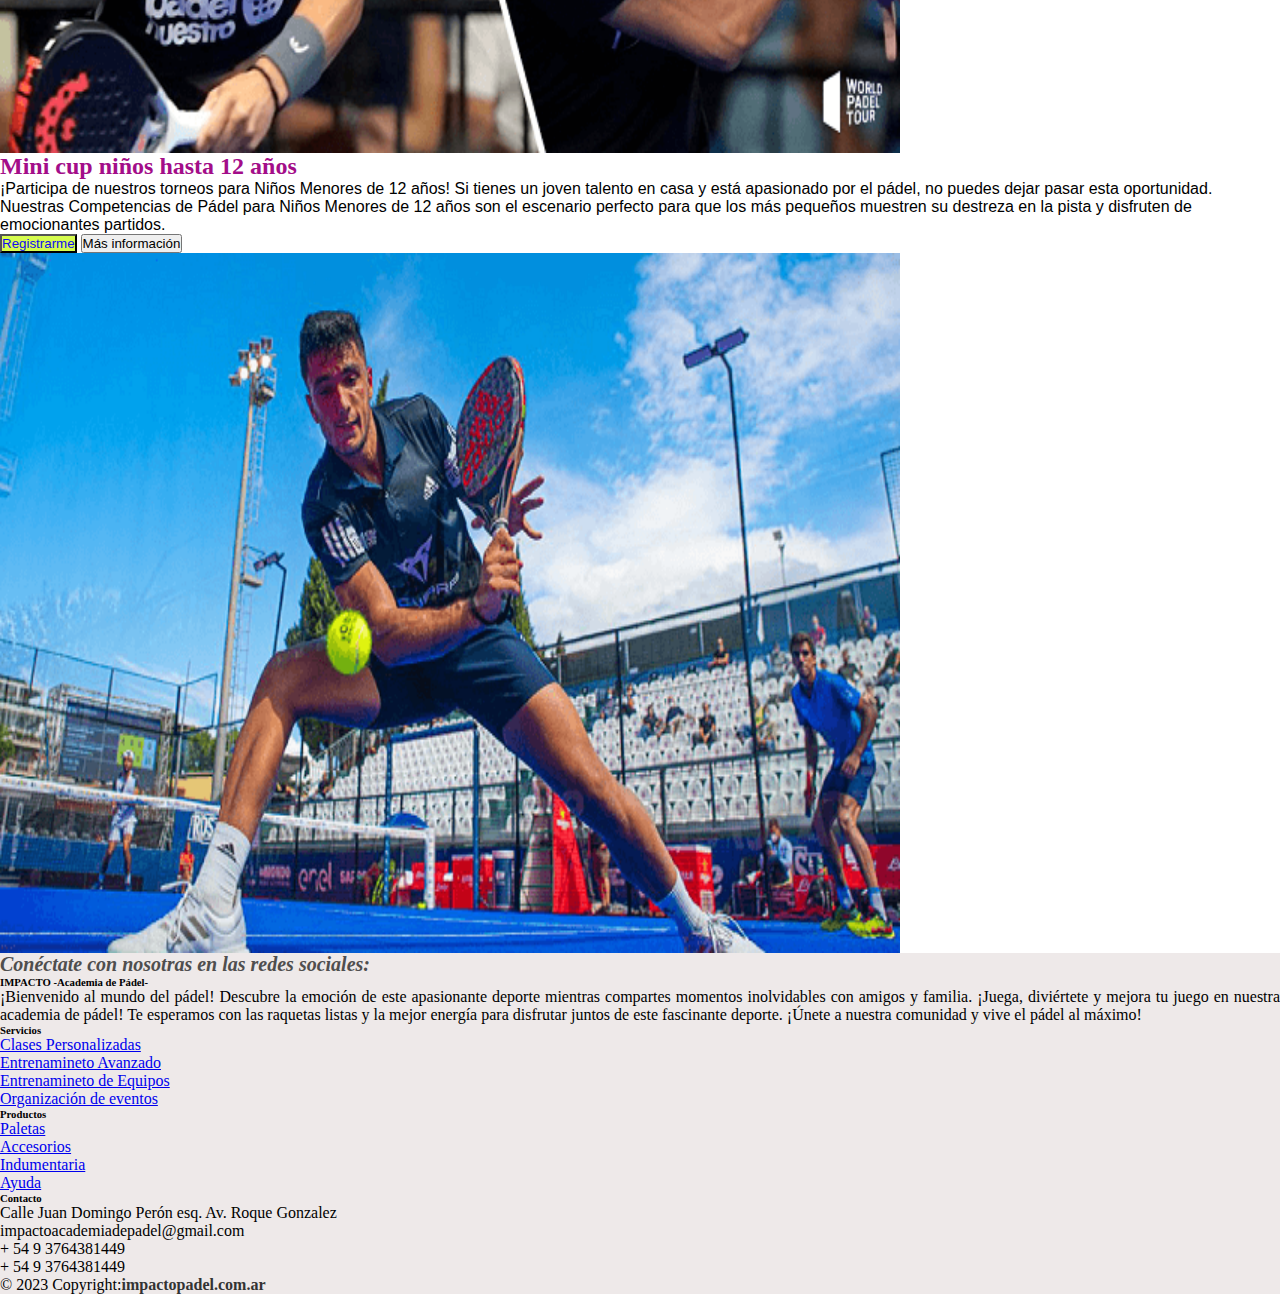
==== commit 745cc77a: "se agregaron comentarios" ====
--- a/html/competencias.html
+++ b/html/competencias.html
@@ -89,7 +89,7 @@
 </main>
 <footer class="text-center text-lg-start text-muted footerGeneral">
         <section class="d-flex justify-content-center justify-content-lg-between p-4 border-bottom">
-        <div class=" me-5 d-none d-lg-block"><h5>Conéctate con nosotras en las redes sociales:</h5></div>
+        <div class=" me-5 d-none d-lg-block"><p class="tituloFooter">Conéctate con nosotras en las redes sociales:</p></div>
         <div class="iconosRedes">
         <a href="https://www.facebook.com/TuPaginaDeFacebook" class="me-4 link-secondary"><i class="fab fa-facebook-f"></i></a>
         <a href="https://twitter.com/TuUsuarioDeTwitter" class="me-4 link-secondary"><i class="fab fa-twitter"></i></a>
--- a/css/estilos.css
+++ b/css/estilos.css
@@ -1,3 +1,4 @@
+/*estilos de css en general y header bootstrap*/
 * {
   margin: 0;
   padding: 0;
@@ -31,6 +32,8 @@
   color: rgb(214, 252, 78);
 }
 
+/*fin de header*/
+/*main index*/
 main .line {
   display: inline-block;
   height: 100%;
@@ -82,6 +85,8 @@
   border-radius: 10px;
 }
 
+/*fin de main index*/
+/*footer en general Bootstrap*/
 .footerGeneral {
   background-color: #eee9e9;
 }
@@ -97,11 +102,18 @@
   color: #333;
   font-weight: bold;
 }
-
+.footerGeneral .tituloFooter {
+  font-size: 20px;
+  font-style: italic;
+  color: #4f4e4e;
+  font-weight: bolder;
+}
+
+/*fin de footer*/
 .mainUno {
   display: grid;
   width: 100%;
-  background: url(../imagenes/imagen-reserva.jpeg);
+  background: url(../imagenes/jugadorconpaletasaltando.jpeg);
   color: #151515;
 }
 
@@ -201,6 +213,7 @@
   cursor: pointer;
 }
 
+/*estilos entrenamiento*/
 .mainEntrenamiento .container {
   margin-bottom: 20px;
   margin-bottom: 5px;
@@ -233,6 +246,8 @@
   border-radius: 20px;
 }
 
+/*fin estilos entrenamiento*/
+/*main competencias bootstrap*/
 main .btnCompetencias {
   background-color: rgb(214, 252, 78);
   color: rgb(15, 11, 241);
@@ -248,6 +263,7 @@
   font-family: "Trebuchet MS", "Lucida Sans Unicode", "Lucida Grande", "Lucida Sans", Arial, sans-serif;
 }
 
+/*main y tarjetas de quipamiento*/
 .mainEquipamiento {
   background-color: white;
   padding: 20px;
@@ -305,6 +321,7 @@
   font-size: 1rem;
 }
 
+/*fin de estilos main y tarjetas de quipamiento*/
 label {
   display: block;
   font-weight: bold;
@@ -318,6 +335,7 @@
   color: #fff;
 }
 
+/*inicio de MQ en general*/
 @media (max-width: 767.98px) {
   .btnFormulario,
   .btnFormularioUno {
